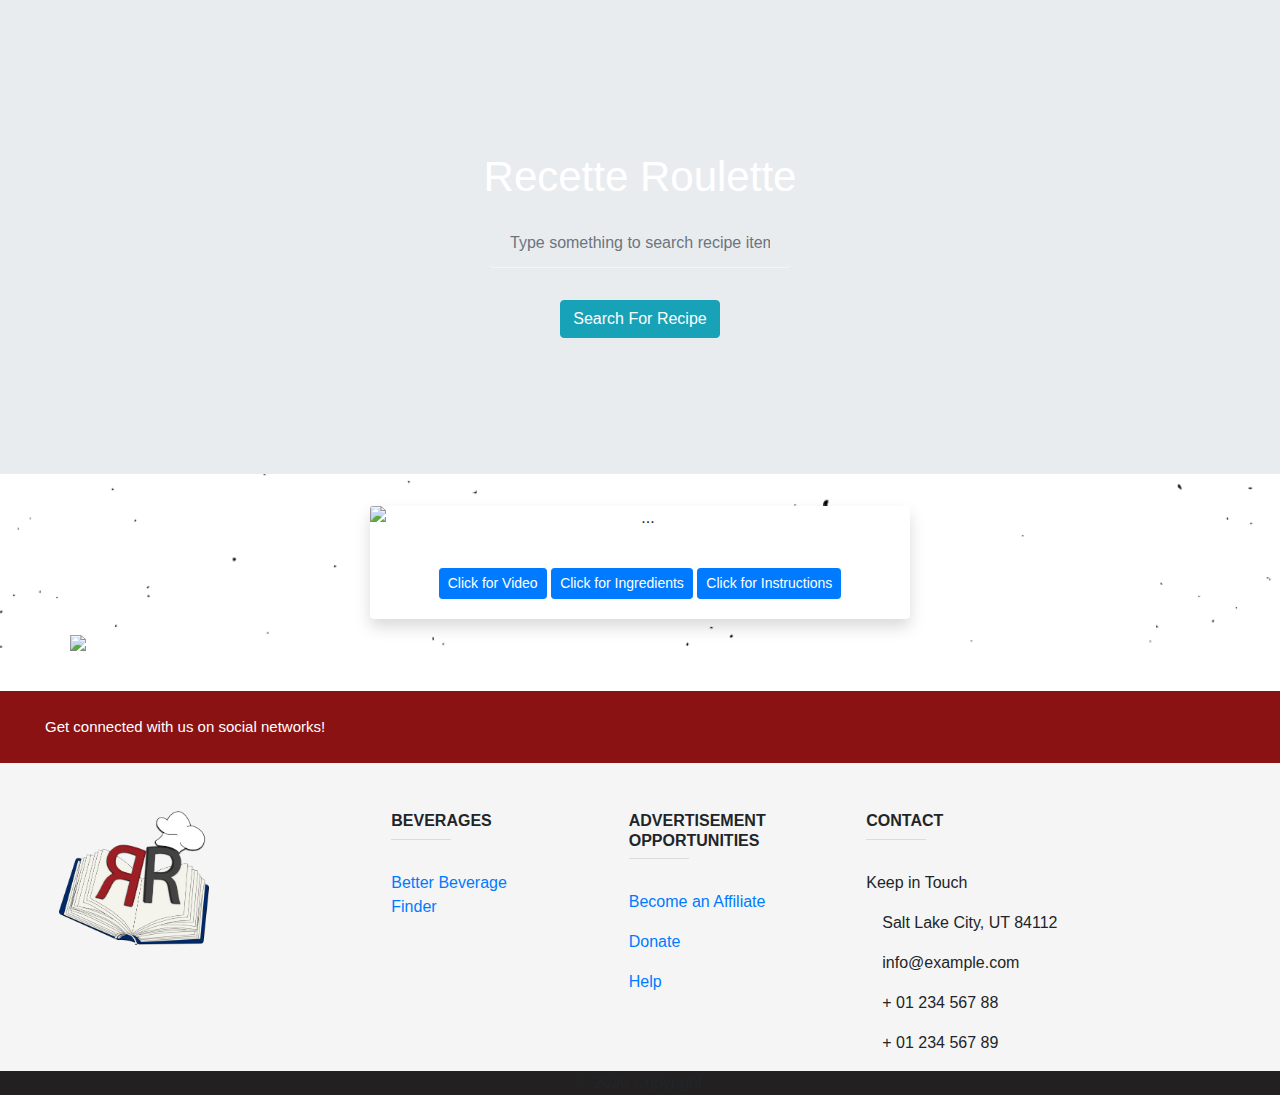
==== index.html @ bf49c719 "Merge branch 'master' into mel-branch" ====
<!DOCTYPE html>
<html lang="en">

<head>
    <title>Recipe | Recette Roulette</title>
    <meta charset="UTF-8" />
    <meta name="viewport" content="width=device-width, initial-scale=1.0" />
    <link rel="stylesheet" href="https://fonts.googleapis.com/icon?family=Material+Icons" />
    <link rel="stylesheet" href="https://cdnjs.cloudflare.com/ajax/libs/materialize/0.97.3/css/materialize.min.css" />
    <script type="text/javascript" src="https://code.jquery.com/jquery-2.1.1.min.js"></script>

    <!-- Font Awesome Kit Code -->
    <script src="https://kit.fontawesome.com/50e202d6cf.js" crossorigin="anonymous"></script>

    <!-- Bootstrap -->
    <link rel="stylesheet" href="https://stackpath.bootstrapcdn.com/bootstrap/4.4.1/css/bootstrap.min.css" />
    <link rel="stylesheet" type="text/css" href="assets/css/style.css" />
</head>

<body>
    <!-- Recipe Search -->
    <div id="app-container" style="background-image: url('assets/images/background.png'); background-size: 100%">
        <div id="search-container" class="jumbotron jumbotron-fluid" style="background-image: url('assets/images/food-header.jpeg'); background-size: 100%;">
            <div id="container" class="text-center py-5 mb-4">
                <h2>Recette Roulette</h2>
                <input class="form-control text-center" id="input-search" type="text" placeholder="Type something to search recipe items" style="width: 300px; height: 50px;" />
                <br />
                <br />
                <div class="search-btn">
                    <button id="btn-search" class="btn btn-info">Search For Recipe</button>
                </div>
            </div>
        </div>

        <!-- Search Results -->
        <div id="results-container" class="container-sm text-center">
            <div class="row">
                <div class="col-xl-3 col-md-3 mb-3 text-center"></div>
                <div class="col-xl-6 col-md-6 mb-6 text-center">
                    <div class="card border-0 shadow">
                        <img id="thumbnail" src="https://img.buzzfeed.com/thumbnailer-prod-us-east-1/video-api/assets/143172.jpg" class="card-img-top" alt="...">
                        <div class="card-body text-center">
                            <h5 class="name card-title mb-0 font-weight-bold">Super Fluffy Omelet</h5>
                            <!-- Button trigger modal to display video -->
                            <button type="button" class="btn btn-primary btn-sm" data-toggle="modal" data-target="#staticBackdrop">
                                Click for Video
                            </button>
                            <!-- button trigger modal to display ingredients and nutrition -->
                            <button type="button" class="btn btn-primary btn-sm" data-toggle="modal" data-target="#scrollable">
                                Click for Ingredients
                            </button>
                            <!-- button trigger modal to display instructions -->
                            <button type="button" class="btn btn-primary btn-sm" data-toggle="modal" data-target="#longModal">
                                Click for Instructions
                            </button>
                        </div>
                    </div>
                    <div class="col-xl-3 col-md-3 mb-3 text-center"></div>
                </div>
                <img src="assets/images/food-footer.jpeg" width="1250px">
            </div>
        </div>
        <!-- Modal to display video -->
        <div class="modal fade" id="staticBackdrop" data-backdrop="false" tabindex="-1" role="dialog" aria-labelledby="staticBackdropLabel" aria-hidden="true">

            <div class="modal-dialog modal-dialog-centered modal-lg">
                <div class="modal-content">
                    <div class="modal-header">
                        <h5 class="name modal-title" id="staticBackdropLabel">Super Fluffy Omelet</h5>
                        <button type="button" class="close" data-dismiss="modal" aria-label="Close">
                            <span aria-hidden="true">&times;</span>
                        </button>
                    </div>
                    <!-- Video modal -->
                    <div class="modal-body text-center">
                        <iframe id="video" width="560" height="315" src="https://s3.amazonaws.com/video-api-prod/assets/0c039dcb0bca4ef98cbe6aef6a999914/BFV39742superfluffyomeletfb4.mp4" frameborder="0" allow="accelerometer; encrypted-media; gyroscope; picture-in-picture" allowfullscreen></iframe>
                    </div>
                    <div class="modal-footer">
                        <button type="button" class="btn btn-secondary" data-dismiss="modal">Close</button>
                    </div>
                </div>
            </div>
        </div>
        <!-- Modal to display ingredients and nutrition -->
        <div class="modal fade" id="scrollable" data-backdrop="false" tabindex="-1" role="dialog" aria-labelledby="staticBackdropLabel" aria-hidden="true">

            <div class="modal-dialog modal-dialog-centered modal-lg" role="document">
                <div class="modal-content">
                    <div class="modal-header">
                        <h5 class="name modal-title" id="staticBackdropLabel">Super Fluffy Omelet</h5>
                        <button type="button" class="close" data-dismiss="modal" aria-label="Close">
                            <span aria-hidden="true">&times;</span>
                        </button>
                    </div>
                    <!-- Ingredient and Nutrition modal -->
                    <div class="modal-body">
                        <div class="container-fluid">
                            <div class="row">
                                <div class="col-md-6">
                                    <ul id="ingredients" class="list-group">

                                        <li class="list-group-item">5 large egg whites</li>
                                        <li class="list-group-item">3 large egg yolks</li>
                                        <li class="list-group-item">2 tablespoons unsalted butter, halved</li>
                                        <li class="list-group-item">salt, to taste</li>
                                        <li class="list-group-item">pepper, to taste</li>
                                        <li class="list-group-item">fresh chive, chopped, for garnish</li>
                                    </ul>
                                </div>
                                <div class="col-md-6">
                                    <ul id="nutrition" class="list-group">
                                        <li>Calories 489</li>
                                        <li>Fat 38g</li>
                                        <li>Carbs 1g</li>
                                        <li>Fiber 0g</li>
                                        <li>Sugar 1g</li>
                                        <li>Protein 31g</li>
                                    </ul>
                                </div>
                            </div>
                        </div>
                        <div class="modal-footer">
                            <button type="button" class="btn btn-secondary" data-dismiss="modal">Close</button>
                        </div>
                    </div>
                </div>
            </div>
        </div>
        <!-- Modal to display Instructions -->
        <div class="modal fade" id="longModal" data-backdrop="false" tabindex="-1" role="dialog" aria-labelledby="staticBackdropLabel" aria-hidden="true">

            <div class="modal-dialog modal-dialog-centered modal-lg" role="document">
                <div class="modal-content">
                    <div class="modal-header">
                        <h5 class="name modal-title" id="staticBackdropLabel">Super Fluffy Omelet</h5>
                        <button type="button" class="close" data-dismiss="modal" aria-label="Close">
                            <span aria-hidden="true">&times;</span>
                        </button>
                    </div>
                    <!-- Instructions modal -->
                    <div class="modal-body">
                        <ol id="instructions" class="list-group" type="1">
                            <li class="list-group-item">Separate the egg whites and the egg yolks in two separate bowls. You’ll only need 3 yolks, so discard the other 2 or reserve for another use.</li>
                            <li class="list-group-item">Whisk the egg yolks until they become homogenous and pale in color. Set aside.</li>
                            <li class="list-group-item">Transfer the egg whites to a large bowl and whisk until they triple in size and become white with medium peaks.</li>
                            <li class="list-group-item">Carefully fold the egg yolks into the egg whites until fully incorporated.</li>
                            <li class="list-group-item">Pour the egg mixture into a medium nonstick frying pan with a lid. Cook over medium-low heat until bottom of omelet has set, about 5 minutes.</li>
                            <li class="list-group-item">Lift up each side of the omelette and drop a tablespoon of butter underneath.</li>
                            <li class="list-group-item">Cover the pan and cook for another 5 minutes, or until the top of the omelet has set.</li>
                            <li class="list-group-item">Remove the lid and season the omelet with salt and pepper. Remove the pan from the heat.</li>
                            <li class="list-group-item">Fold the omelette onto a plate and sprinkle with chives.</li>
                            <li class="list-group-item">Enjoy!</li>
                        </ol>
                    </div>
                    <div class="modal-footer">
                        <button type="button" class="btn btn-secondary" data-dismiss="modal">Close</button>
                    </div>
                </div>
            </div>
        </div>
    </div>
    <!-- BOOTSTRAP RESPONSIVE FOOTER -->
    <footer class="page-footer font-small unique-color-dark">
        <div style="background-color: #8b1212;">
            <div class="container">
                <!-- Grid row-->
                <div class="row py-4 d-flex align-items-center">
                    <!-- Grid column -->
                    <div class="col-md-6 col-lg-5 text-center text-md-left mb-4 mb-md-0">
                        <h5 class="mb-0">Get connected with us on social networks!</h5>
                    </div>

                    <!-- Grid column using font awesome kit-->
                    <div class="col-md-6 col-lg-7 text-center text-md-right">
                        <!-- Facebook -->
                        <a class="fb-ic">
                            <i class="fab fa-facebook-f white-text mr-4"> </i>
                        </a>
                        <!-- Twitter -->
                        <a class="tw-ic">
                            <i class="fab fa-twitter white-text mr-4"> </i>
                        </a>
                        <!-- Google +-->
                        <a class="gplus-ic">
                            <i class="fab fa-google-plus-g white-text mr-4"> </i>
                        </a>
                        <!--Linkedin -->
                        <a class="li-ic">
                            <i class="fab fa-linkedin-in white-text mr-4"> </i>
                        </a>
                        <!--Instagram-->
                        <a class="ins-ic">
                            <i class="fab fa-instagram white-text"> </i>
                        </a>
                    </div>
                </div>
            </div>
        </div>
        <!-- Footer Links -->
        <div class="container text-center text-md-left mt-5">
            <div class="row mt-3">
                <div class="col-md-3 col-lg-4 col-xl-3 mx-auto mb-4">
                    <div class="content-wrap xs-flex xs flex-justify-space-between xs-mx-auto flex-grow">
                        <div class="xs-flex xs-flex-column">
                            <!-- <img class="logo xs-mbl" /> -->
                            <img class="displayed" src="assets/images/logo_slant_right.png" width="150px" />
                        </div>
                    </div>
                </div>
                <!-- Grid column -->
                <div class="col-md-2 col-lg-2 col-xl-2 mx-auto mb-4">
                    <!-- Beverage Link -->
                    <h6 class="text-uppercase font-weight-bold">Beverages</h6>
                    <hr class="deep-purple accent-2 mb-4 mt-0 d-inline-block mx-auto" style="width: 60px;">
                    <p>
                        <a href="https://www.betterbeveragefinder.org">Better Beverage Finder</a>
                    </p>
                </div>
                <!-- Grid column -->
                <div class="col-md-3 col-lg-2 col-xl-2 mx-auto mb-4">
                    <!-- User Links -->
                    <h6 class="text-uppercase font-weight-bold">Advertisement Opportunities</h6>
                    <hr class="deep-purple accent-2 mb-4 mt-0 d-inline-block mx-auto" style="width: 60px;">
                    <p>
                        <a href="#!">Become an Affiliate</a>
                    </p>
                    <p>
                        <a href="#!">Donate</a>
                    </p>
                    <p>
                        <a href="#!">Help</a>
                    </p>
                </div>
                <!-- Grid column -->
                <div class="col-md-4 col-lg-3 col-xl-3 mx-auto mb-md-0 mb-4">
                    <!-- Contact Info -->
                    <h6 class="text-uppercase font-weight-bold">Contact</h6>
                    <hr class="deep-purple accent-2 mb-4 mt-0 d-inline-block mx-auto" style="width: 60px;">
                    <div class="modal-container">
                        <p><a onclick="" data-toggle="modal" data-target="#test-modal">Keep in Touch</a>

                            <div class="modal fade" id="test-modal" data-modal-index="1">
                                <div class="modal-dialog modal-lg">
                                    <!-- added modal-lg-->
                                    <div class="modal-content">
                                        <div class="modal-header">
                                            <h4 class="modal-title">How Are We Doing?</h4>
                                        </div>
                                        <div class="modal-body">
                                            <p>Are You Enjoying Recette Roulette?</p>
                                            <button class="btn btn-primary" data-toggle="modal" data-dismiss="modal" data-target="#test-modal-2">Yes</button>
                                            <button class="btn btn-default" data-toggle="modal" data-dismiss="modal" data-target="#test-modal-4">No</button>
                                        </div>
                                        <div class="modal-footer">
                                            <button type="button" class="btn btn-danger" data-dismiss="modal">Cancel</button>
                                        </div>
                                    </div>
                                </div>
                            </div>
                            <div class="modal fade" id="test-modal-2" data-modal-index="2">
                                <div class="modal-dialog modal-md">
                                    <div class="modal-content">
                                        <div class="modal-header">
                                            <h4 class="modal-title">Keep In Touch</h4>
                                        </div>
                                        <div class="modal-body">
                                            <form>
                                                <div class="form-user">
                                                    <label for="user-name" class="col-form-label">Name:</label>
                                                    <input type="text" class="form-control" id="user-name" placeholder="Name">
                                                </div>
                                                <div class="form-user">
                                                    <label for="user-email" class="col-form-label">Email:</label>
                                                    <input type="email-address" class="form-control" id="user-email" placeholder="user@name.com">
                                                </div>
                                            </form>
                                            <div class="modal-footer">
                                                <button id="formSubmit" class="btn btn-primary" data-toggle="modal" data-dismiss="modal" data-target="#test-modal-3">Done</button>

                                                <button type="button" class="btn btn-danger" data-dismiss="modal">Cancel</button>
                                            </div>
                                        </div>
                                    </div>
                                </div>
                            </div>
                            <div class="modal fade" id="test-modal-3">
                                <div class="modal-dialog modal-sm">
                                    <div class="modal-content">
                                        <div class="modal-header">
                                            <h4 class="modal-title">Thanks!</h4>
                                        </div>
                                        <div class="modal-body">
                                            <p>We hope you're enjoying Recette Roulette. What do you want to do next?</p>

                                            <button class="btn btn-success" data-toggle="modal" data-dismiss="modal" data-target="#search-btn">Return to New Search</button>
                                        </div>
                                    </div>
                                </div>
                            </div>
                            <!-- INPUT FORM FOR FIREBASE -->
                            <div class="modal fade" id="test-modal-4" data-modal-index="2">
                                <div class="modal-dialog modal-md">
                                    <div class="modal-content">
                                        <div class="modal-header">
                                            <h4 class="modal-title">Why Don't You Like Our App?</h4>
                                        </div>
                                        <div class="modal-body">
                                            <form>
                                                <div class="form-group">
                                                    <label for="uname" class="col-form-label">Name:</label>
                                                    <input type="text" class="form-control" id="uname" placeholder="Name">

                                                </div>
                                                <div class="form-group">
                                                    <label for="message" class="col-form-label">Message:</label>
                                                    <textarea class="form-control" id="message" placeholder="Please tell us how we can help you like us!"></textarea>
                                                </div>
                                            </form>
                                            <div class="modal-footer">
                                                <button id="formComplaint" class="btn btn-primary" data-toggle="modal" data-dismiss="modal" data-target="#test-modal-5">Done</button>

                                                <button type="button" class="btn btn-danger" data-dismiss="modal">Cancel</button>
                                            </div>
                                        </div>
                                    </div>
                                </div>
                            </div>
                            <div class="modal fade" id="test-modal-5">
                                <div class="modal-dialog modal-sm">
                                    <div class="modal-content">
                                        <div class="modal-header">
                                            <h4 class="modal-title">Thanks!</h4>
                                        </div>
                                        <div class="modal-body">
                                            <p>We appreciate your feedback!</p>
                                            <button id="close-all" type="button" class="btn btn-danger" data-dismiss="modal" data-backdrop="">Click Anywhere</button>

                                        </div>
                                    </div>
                                </div>
                            </div>
                    </div>
                    <!-- FORM END -->
                    <p>
                        <i class="fas fa-home mr-3"></i> Salt Lake City, UT 84112</p>
                    <p>
                        <i class="fas fa-envelope mr-3"></i> info@example.com</p>
                    <p>
                        <i class="fas fa-phone mr-3"></i> + 01 234 567 88</p>
                    <p>
                        <i class="fas fa-print mr-3"></i> + 01 234 567 89</p>
                </div>
            </div>
        </div>
        <!-- Copyright -->
        <div class="footer-copyright text-center">© 2020 Copyright</div>
    </footer>

    <!-- SCRIPT FOR MODALS -->
    <script>
        $(function() {
            $('.btn[data-toggle=modal]').on('click', function() {
                var $btn = $(this);
                var currentDialog = $btn.closest('.modal-dialog'),
                    targetDialog = $($btn.attr('data-target'));;
                if (!currentDialog.length)
                    return;
                targetDialog.data('previous-dialog', currentDialog);
                currentDialog.addClass('aside');
                var stackedDialogCount = $('.modal.in .modal-dialog.aside').length;
                if (stackedDialogCount <= 5) {
                    currentDialog.addClass('aside-' + stackedDialogCount);
                }
            });
        });
    </script>


    <!-- script to run modal -->
    <script src="https://code.jquery.com/jquery-3.4.1.slim.min.js" integrity="sha384-J6qa4849blE2+poT4WnyKhv5vZF5SrPo0iEjwBvKU7imGFAV0wwj1yYfoRSJoZ+n" crossorigin="anonymous"></script>
    <script src="https://cdn.jsdelivr.net/npm/popper.js@1.16.0/dist/umd/popper.min.js" integrity="sha384-Q6E9RHvbIyZFJoft+2mJbHaEWldlvI9IOYy5n3zV9zzTtmI3UksdQRVvoxMfooAo" crossorigin="anonymous"></script>
    <script src="https://stackpath.bootstrapcdn.com/bootstrap/4.4.1/js/bootstrap.min.js" integrity="sha384-wfSDF2E50Y2D1uUdj0O3uMBJnjuUD4Ih7YwaYd1iqfktj0Uod8GCExl3Og8ifwB6" crossorigin="anonymous"></script>

    <script type="text/javascript" src="https://cdnjs.cloudflare.com/ajax/libs/jquery/3.2.1/jquery.min.js"></script>
    <script type="text/javascript" src="assets/javascript/app.js"></script>
    <script type="text/javascript" src="assets/javascript/firebase.js"></script>


    <!-- The core Firebase JS SDK is always required and must be listed first -->
    <script src="https://www.gstatic.com/firebasejs/7.14.0/firebase-app.js"></script>

    <script src="https://www.gstatic.com/firebasejs/7.14.0/firebase-analytics.js"></script>
    <script src="https://www.gstatic.com/firebasejs/7.14.0/firebase-database.js"></script>
</body>

</html>
---- assets/css/style.css ----
/* CSS Project Start */
                    /* WHAT IS THIS ONE FOR? */
                    
                    h2 {
                        color: white;
                        font-size: 42px;
                        text-align: center;
                    }
                    /*
#container {
    margin-left: 50px;
} */
                    
                    body,
                    html {
                        background-color: white;
                        background-position: center;
                        background-repeat: no-repeat;
                    }
                    
                    html {
                        font-size: calc(lem + lvw);
                    }
                    
                    #input-search {
                        background-color: transparent !important;
                        color: whitesmoke;
                        border: none;
                        border-bottom: 1px solid whitesmoke;
                    }
                    
                    h2 {
                        color: white;
                        font-size: 42px;
                        text-align: center;
                        margin-top: 40px;
                    }
                    
                    li {
                        list-style: none;
                        margin: 0 2px;
                        padding: 0;
                        display: flex;
                        justify-content: space-around;
                    }
                    
                    h5 {
                        margin-right: auto;
                        margin-left: 10px;
                        padding: auto;
                        color: white;
                        font-size: 15px;
                    }
                    
                    .page-footer {
                        background-color: whitesmoke !important;
                    }
                    
                    .footer-copyright {
                        background-color: rgb(34, 32, 32) !important;
                    }
                    
                    .logo {
                        float: left;
                    }
                    
                    #image-container {
                        /* display: center !important; */
                    }
                    
                    .container {
                        margin-left: 20px;
                    }
                    /* =========================================== */
                    /* Account FORM CSS */
                    /* Full-width input fields */
                    
                    input[type=text],
                    input[type=password] {
                        width: 100%;
                        padding: 12px 20px;
                        margin: 8px 0;
                        display: inline-block;
                        border: 1px solid #ccc;
                        box-sizing: border-box;
                    }
                    
                    .submitbtn {
                        border-radius: 5px;
                        background-color: teal;
                        color: white;
                        padding: 14px 20px;
                        margin: 8px 0;
                        border: none;
                        cursor: pointer;
                        width: 100%;
                    }
                    
                    #results-container {
                        margin-bottom: 40px;
                    }
                    
                    button:hover {
                        opacity: 0.8;
                    }
                    /* Extra styles for the cancel button */
                    
                    .cancelbtn {
                        width: auto;
                        height: 40px;
                        background-color: #8b1212;
                        color: rgb(236, 231, 231);
                        border-radius: 6px;
                        font-size: 16px;
                    }
                    /* Center the image and position the close button */
                    
                    .imgcontainer {
                        text-align: center;
                        margin: 24px 0 12px 0;
                        position: relative;
                    }
                    
                    img.avatar {
                        width: 60%;
                        border-radius: 50%;
                    }
                    
                    span.psw {
                        float: right;
                        padding-top: 16px;
                        /* padding-right: auto; */
                    }
                    /* Account Modal (background) */
                    
                    #id01 {
                        display: none;
                        /* Hidden by default */
                        position: fixed;
                        /* Stay in place */
                        z-index: 1;
                        /* Sit on top */
                        left: 0;
                        top: 0;
                        width: 100%;
                        /* Full width */
                        height: 80%;
                        /* Full height */
                        overflow: auto;
                        /* Enable scroll if needed */
                        background-color: rgb(0, 0, 0);
                        /* Fallback color */
                        background-color: rgba(0, 0, 0, 0.4);
                        /* Black w/ opacity */
                        padding-top: 60px;
                        padding-bottom: 60px;
                        margin-bottom: 80px !important;
                    }
                    /* Modal Content/Box */
                    
                    .my-modal-content {
                        background-color: #fefefe;
                        margin: 5% auto 15% auto;
                        /* 5% from the top, 15% from the bottom and centered */
                        border: 1px solid #888;
                        width: 80%;
                        /* Could be more or less, depending on screen size */
                    }
                    
                    .modal {
                        background-color: transparent;
                    }
                    /* The Close Button (x) */
                    
                    .my-close {
                        position: absolute;
                        right: 25px;
                        top: 0;
                        color: #000;
                        font-size: 35px;
                        font-weight: bold;
                    }
                    
                    .my-close:hover,
                    .my-close:focus {
                        color: red;
                        cursor: pointer;
                    }
                    /* Add Zoom Animation */
                    
                    .animate {
                        -webkit-animation: animatezoom 0.6s;
                        animation: animatezoom 0.6s
                    }
                    
                    @-webkit-keyframes animatezoom {
                        from {
                            -webkit-transform: scale(0)
                        }
                        to {
                            -webkit-transform: scale(1)
                        }
                    }
                    
                    @keyframes animatezoom {
                        from {
                            transform: scale(0)
                        }
                        to {
                            transform: scale(1)
                        }
                    }
                    /* Change styles for span and cancel button on extra small screens */
                    
                    @media screen and (max-width: 300px) {
                        span.psw {
                            display: block;
                            float: none;
                        }
                        .cancelbtn {
                            width: 100%;
                        }
                    }
                    
                    li {
                        justify-content: left;
                        margin: 0 10px;
                        padding: 5px 10px;
                        h5 {
                            padding-bottom: 10px;
                        }
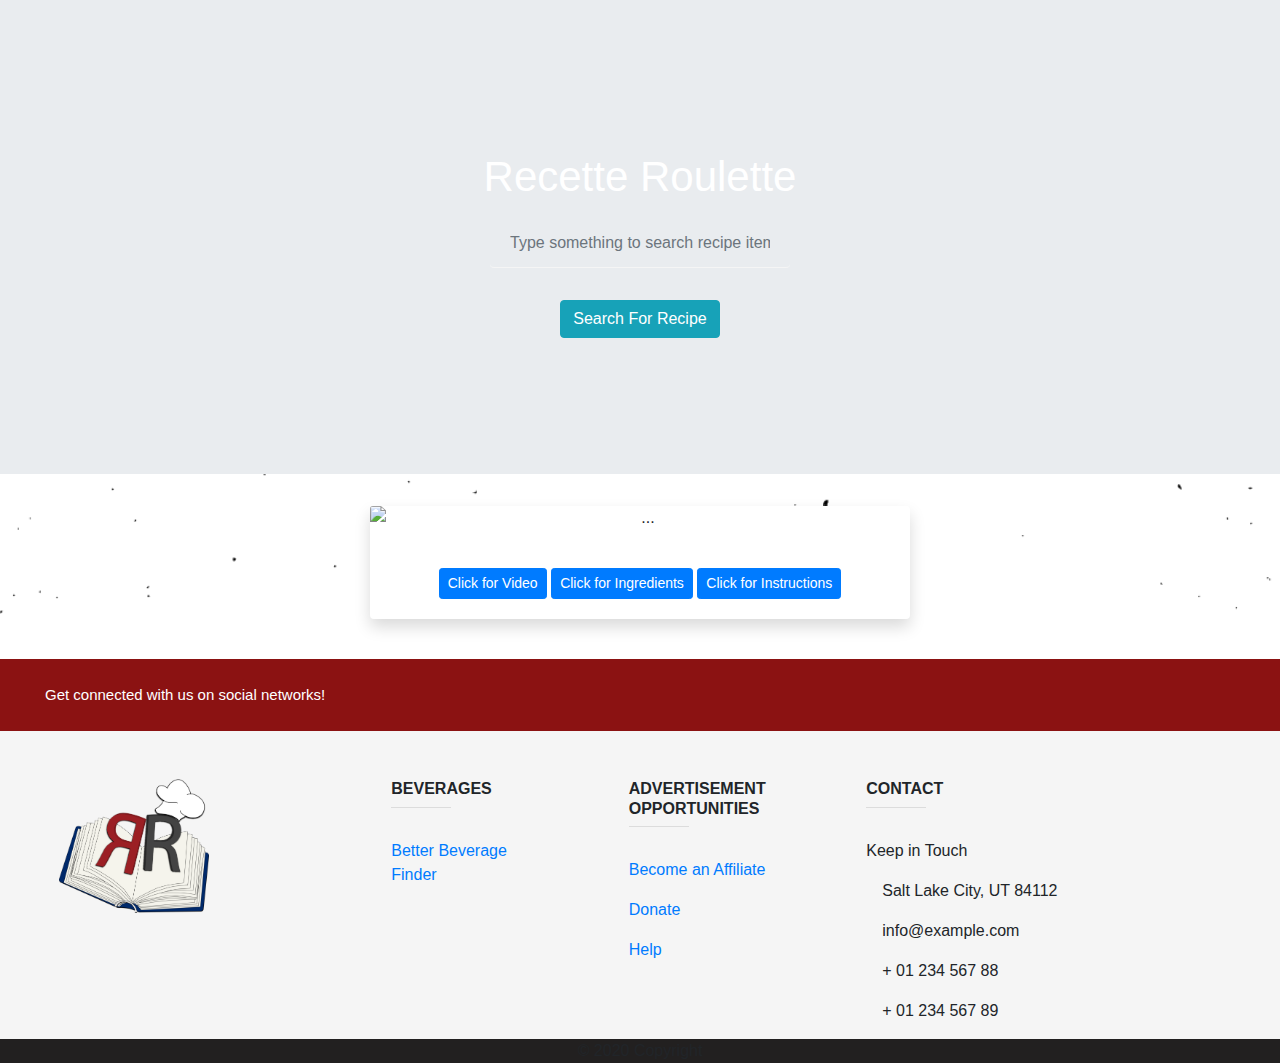
==== commit 277e5ac2: "troll button" ====
--- a/index.html
+++ b/index.html
@@ -1,123 +1,84 @@
 <!DOCTYPE html>
 <html lang="en">
-
-<head>
-    <title>Recipe | Recette Roulette</title>
-    <meta charset="UTF-8" />
-    <meta name="viewport" content="width=device-width, initial-scale=1.0" />
-    <link rel="stylesheet" href="https://fonts.googleapis.com/icon?family=Material+Icons" />
-    <link rel="stylesheet" href="https://cdnjs.cloudflare.com/ajax/libs/materialize/0.97.3/css/materialize.min.css" />
-    <script type="text/javascript" src="https://code.jquery.com/jquery-2.1.1.min.js"></script>
-
-    <!-- Font Awesome Kit Code -->
-    <script src="https://kit.fontawesome.com/50e202d6cf.js" crossorigin="anonymous"></script>
-
-    <!-- Bootstrap -->
-    <link rel="stylesheet" href="https://stackpath.bootstrapcdn.com/bootstrap/4.4.1/css/bootstrap.min.css" />
-    <link rel="stylesheet" type="text/css" href="assets/css/style.css" />
-</head>
-
-<body>
-    <!-- Recipe Search -->
-    <div id="app-container" style="background-image: url('assets/images/background.png'); background-size: 100%">
-        <div id="search-container" class="jumbotron jumbotron-fluid" style="background-image: url('assets/images/food-header.jpeg'); background-size: 100%;">
-            <div id="container" class="text-center py-5 mb-4">
-                <h2>Recette Roulette</h2>
-                <input class="form-control text-center" id="input-search" type="text" placeholder="Type something to search recipe items" style="width: 300px; height: 50px;" />
-                <br />
-                <br />
-                <div class="search-btn">
-                    <button id="btn-search" class="btn btn-info">Search For Recipe</button>
-                </div>
-            </div>
-        </div>
-
-        <!-- Search Results -->
-        <div id="results-container" class="container-sm text-center">
-            <div class="row">
-                <div class="col-xl-3 col-md-3 mb-3 text-center"></div>
-                <div class="col-xl-6 col-md-6 mb-6 text-center">
-                    <div class="card border-0 shadow">
-                        <img id="thumbnail" src="https://img.buzzfeed.com/thumbnailer-prod-us-east-1/video-api/assets/143172.jpg" class="card-img-top" alt="...">
-                        <div class="card-body text-center">
-                            <h5 class="name card-title mb-0 font-weight-bold">Super Fluffy Omelet</h5>
-                            <!-- Button trigger modal to display video -->
-                            <button type="button" class="btn btn-primary btn-sm" data-toggle="modal" data-target="#staticBackdrop">
-                                Click for Video
+    <head>
+        <title>Recipe | Recette Roulette</title>
+        <meta charset="UTF-8" />
+        <meta name="viewport" content="width=device-width, initial-scale=1.0" />
+        <link rel="stylesheet" href="https://fonts.googleapis.com/icon?family=Material+Icons" />
+        <link rel="stylesheet" href="https://cdnjs.cloudflare.com/ajax/libs/materialize/0.97.3/css/materialize.min.css" />
+        <script type="text/javascript" src="https://code.jquery.com/jquery-2.1.1.min.js"></script>
+
+        <!-- Font Awesome Kit Code -->
+        <script src="https://kit.fontawesome.com/50e202d6cf.js" crossorigin="anonymous"></script>
+
+        <!-- Bootstrap -->
+        <link rel="stylesheet" href="https://stackpath.bootstrapcdn.com/bootstrap/4.4.1/css/bootstrap.min.css" />
+        <link rel="stylesheet" type="text/css" href="assets/css/style.css" />
+    </head>
+
+    <body>
+        <!-- Recipe Search -->
+        <div id="app-container" style="background-image: url('assets/images/background.png'); background-size: 100%;">
+            <div id="search-container" class="jumbotron jumbotron-fluid" style="background-image: url('assets/images/food-header.jpeg'); background-size: 100%;">
+                <div id="container" class="text-center py-5 mb-4">
+                    <h2>Recette Roulette</h2>
+                    <input class="form-control text-center" id="input-search" type="text" placeholder="Type something to search recipe items" style="width: 300px; height: 50px;" />
+                    <br />
+                    <br />
+                    <div class="search-btn">
+                        <button id="btn-search" class="btn btn-info">Search For Recipe</button>
+                    </div>
+                </div>
+            </div>
+
+            <!-- Search Results -->
+            <div id="results-container" class="container-sm text-center">
+                <div class="row">
+                    <div class="col-xl-3 col-md-3 mb-3 text-center"></div>
+                    <div class="col-xl-6 col-md-6 mb-6 text-center">
+                        <div class="card border-0 shadow">
+                            <img id="thumbnail" src="https://img.buzzfeed.com/thumbnailer-prod-us-east-1/video-api/assets/143172.jpg" class="card-img-top" alt="..." />
+                            <div class="card-body text-center">
+                                <h5 class="name card-title mb-0 font-weight-bold">Super Fluffy Omelet</h5>
+                                <!-- Button trigger modal to display video -->
+                                <button type="button" class="btn btn-primary btn-sm" data-toggle="modal" data-target="#staticBackdrop">
+                                    Click for Video
+                                </button>
+                                <!-- button trigger modal to display ingredients and nutrition -->
+                                <button type="button" class="btn btn-primary btn-sm" data-toggle="modal" data-target="#scrollable">
+                                    Click for Ingredients
+                                </button>
+                                <!-- button trigger modal to display instructions -->
+                                <button type="button" class="btn btn-primary btn-sm" data-toggle="modal" data-target="#longModal">
+                                    Click for Instructions
+                                </button>
+                            </div>
+                        </div>
+                    </div>
+                    <div class="col-xl-3 col-md-3 mb-3 text-center"></div>
+                </div>
+            </div>
+            <!-- Modal to display video -->
+            <div class="modal fade" id="staticBackdrop" data-backdrop="false" tabindex="-1" role="dialog" aria-labelledby="staticBackdropLabel" aria-hidden="true">
+                <div class="modal-dialog modal-dialog-centered modal-lg">
+                    <div class="modal-content">
+                        <div class="modal-header">
+                            <h5 class="name modal-title" id="staticBackdropLabel">Super Fluffy Omelet</h5>
+                            <button type="button" class="close" data-dismiss="modal" aria-label="Close">
+                                <span aria-hidden="true">&times;</span>
                             </button>
-                            <!-- button trigger modal to display ingredients and nutrition -->
-                            <button type="button" class="btn btn-primary btn-sm" data-toggle="modal" data-target="#scrollable">
-                                Click for Ingredients
-                            </button>
-                            <!-- button trigger modal to display instructions -->
-                            <button type="button" class="btn btn-primary btn-sm" data-toggle="modal" data-target="#longModal">
-                                Click for Instructions
-                            </button>
-                        </div>
-                    </div>
-                    <div class="col-xl-3 col-md-3 mb-3 text-center"></div>
-                </div>
-                <img src="assets/images/food-footer.jpeg" width="1250px">
-            </div>
-        </div>
-        <!-- Modal to display video -->
-        <div class="modal fade" id="staticBackdrop" data-backdrop="false" tabindex="-1" role="dialog" aria-labelledby="staticBackdropLabel" aria-hidden="true">
-
-            <div class="modal-dialog modal-dialog-centered modal-lg">
-                <div class="modal-content">
-                    <div class="modal-header">
-                        <h5 class="name modal-title" id="staticBackdropLabel">Super Fluffy Omelet</h5>
-                        <button type="button" class="close" data-dismiss="modal" aria-label="Close">
-                            <span aria-hidden="true">&times;</span>
-                        </button>
-                    </div>
-                    <!-- Video modal -->
-                    <div class="modal-body text-center">
-                        <iframe id="video" width="560" height="315" src="https://s3.amazonaws.com/video-api-prod/assets/0c039dcb0bca4ef98cbe6aef6a999914/BFV39742superfluffyomeletfb4.mp4" frameborder="0" allow="accelerometer; encrypted-media; gyroscope; picture-in-picture" allowfullscreen></iframe>
-                    </div>
-                    <div class="modal-footer">
-                        <button type="button" class="btn btn-secondary" data-dismiss="modal">Close</button>
-                    </div>
-                </div>
-            </div>
-        </div>
-        <!-- Modal to display ingredients and nutrition -->
-        <div class="modal fade" id="scrollable" data-backdrop="false" tabindex="-1" role="dialog" aria-labelledby="staticBackdropLabel" aria-hidden="true">
-
-            <div class="modal-dialog modal-dialog-centered modal-lg" role="document">
-                <div class="modal-content">
-                    <div class="modal-header">
-                        <h5 class="name modal-title" id="staticBackdropLabel">Super Fluffy Omelet</h5>
-                        <button type="button" class="close" data-dismiss="modal" aria-label="Close">
-                            <span aria-hidden="true">&times;</span>
-                        </button>
-                    </div>
-                    <!-- Ingredient and Nutrition modal -->
-                    <div class="modal-body">
-                        <div class="container-fluid">
-                            <div class="row">
-                                <div class="col-md-6">
-                                    <ul id="ingredients" class="list-group">
-
-                                        <li class="list-group-item">5 large egg whites</li>
-                                        <li class="list-group-item">3 large egg yolks</li>
-                                        <li class="list-group-item">2 tablespoons unsalted butter, halved</li>
-                                        <li class="list-group-item">salt, to taste</li>
-                                        <li class="list-group-item">pepper, to taste</li>
-                                        <li class="list-group-item">fresh chive, chopped, for garnish</li>
-                                    </ul>
-                                </div>
-                                <div class="col-md-6">
-                                    <ul id="nutrition" class="list-group">
-                                        <li>Calories 489</li>
-                                        <li>Fat 38g</li>
-                                        <li>Carbs 1g</li>
-                                        <li>Fiber 0g</li>
-                                        <li>Sugar 1g</li>
-                                        <li>Protein 31g</li>
-                                    </ul>
-                                </div>
-                            </div>
+                        </div>
+                        <!-- Video modal -->
+                        <div class="modal-body text-center">
+                            <iframe
+                                id="video"
+                                width="560"
+                                height="315"
+                                src="https://s3.amazonaws.com/video-api-prod/assets/0c039dcb0bca4ef98cbe6aef6a999914/BFV39742superfluffyomeletfb4.mp4"
+                                frameborder="0"
+                                allow="accelerometer; encrypted-media; gyroscope; picture-in-picture"
+                                allowfullscreen
+                            ></iframe>
                         </div>
                         <div class="modal-footer">
                             <button type="button" class="btn btn-secondary" data-dismiss="modal">Close</button>
@@ -125,134 +86,179 @@
                     </div>
                 </div>
             </div>
+            <!-- Modal to display ingredients and nutrition -->
+            <div class="modal fade" id="scrollable" data-backdrop="false" tabindex="-1" role="dialog" aria-labelledby="staticBackdropLabel" aria-hidden="true">
+                <div class="modal-dialog modal-dialog-centered modal-lg" role="document">
+                    <div class="modal-content">
+                        <div class="modal-header">
+                            <h5 class="name modal-title" id="staticBackdropLabel">Super Fluffy Omelet</h5>
+                            <button type="button" class="close" data-dismiss="modal" aria-label="Close">
+                                <span aria-hidden="true">&times;</span>
+                            </button>
+                        </div>
+                        <!-- Ingredient and Nutrition modal -->
+                        <div class="modal-body">
+                            <div class="container-fluid">
+                                <div class="row">
+                                    <div class="col-md-8">
+                                        <ul id="ingredients" class="list-group">
+                                            <li class="list-group-item">5 large egg whites</li>
+                                            <li class="list-group-item">3 large egg yolks</li>
+                                            <li class="list-group-item">2 tablespoons unsalted butter, halved</li>
+                                            <li class="list-group-item">salt, to taste</li>
+                                            <li class="list-group-item">pepper, to taste</li>
+                                            <li class="list-group-item">fresh chive, chopped, for garnish</li>
+                                        </ul>
+                                    </div>
+                                    <div class="col-4">
+                                        <ul id="nutrition" class="list-group">
+                                            <li>Calories 489</li>
+                                            <li>Fat 38g</li>
+                                            <li>Carbs 1g</li>
+                                            <li>Fiber 0g</li>
+                                            <li>Sugar 1g</li>
+                                            <li>Protein 31g</li>
+                                        </ul>
+                                    </div>
+                                </div>
+                            </div>
+                        </div>
+                        <div class="modal-footer">
+                            <button type="button" class="btn btn-secondary" data-dismiss="modal">Close</button>
+                        </div>
+                    </div>
+                </div>
+            </div>
+            <!-- Modal to display Instructions -->
+            <div class="modal fade" id="longModal" data-backdrop="false" tabindex="-1" role="dialog" aria-labelledby="staticBackdropLabel" aria-hidden="true">
+                <div class="modal-dialog modal-dialog-centered modal-lg" role="document">
+                    <div class="modal-content">
+                        <div class="modal-header">
+                            <h5 class="name modal-title" id="staticBackdropLabel">Super Fluffy Omelet</h5>
+                            <button type="button" class="close" data-dismiss="modal" aria-label="Close">
+                                <span aria-hidden="true">&times;</span>
+                            </button>
+                        </div>
+                        <!-- Instructions modal -->
+                        <div class="modal-body">
+                            <ol id="instructions" class="list-group" type="1">
+                                <li class="list-group-item">
+                                    Separate the egg whites and the egg yolks in two separate bowls. You’ll only need 3 yolks, so discard the other 2 or reserve for another use.
+                                </li>
+                                <li class="list-group-item">Whisk the egg yolks until they become homogenous and pale in color. Set aside.</li>
+                                <li class="list-group-item">Transfer the egg whites to a large bowl and whisk until they triple in size and become white with medium peaks.</li>
+                                <li class="list-group-item">Carefully fold the egg yolks into the egg whites until fully incorporated.</li>
+                                <li class="list-group-item">
+                                    Pour the egg mixture into a medium nonstick frying pan with a lid. Cook over medium-low heat until bottom of omelet has set, about 5 minutes.
+                                </li>
+                                <li class="list-group-item">Lift up each side of the omelette and drop a tablespoon of butter underneath.</li>
+                                <li class="list-group-item">Cover the pan and cook for another 5 minutes, or until the top of the omelet has set.</li>
+                                <li class="list-group-item">Remove the lid and season the omelet with salt and pepper. Remove the pan from the heat.</li>
+                                <li class="list-group-item">Fold the omelette onto a plate and sprinkle with chives.</li>
+                                <li class="list-group-item">Enjoy!</li>
+                            </ol>
+                        </div>
+                        <div class="modal-footer">
+                            <button type="button" class="btn btn-secondary" data-dismiss="modal">Close</button>
+                        </div>
+                    </div>
+                </div>
+            </div>
         </div>
-        <!-- Modal to display Instructions -->
-        <div class="modal fade" id="longModal" data-backdrop="false" tabindex="-1" role="dialog" aria-labelledby="staticBackdropLabel" aria-hidden="true">
-
-            <div class="modal-dialog modal-dialog-centered modal-lg" role="document">
-                <div class="modal-content">
-                    <div class="modal-header">
-                        <h5 class="name modal-title" id="staticBackdropLabel">Super Fluffy Omelet</h5>
-                        <button type="button" class="close" data-dismiss="modal" aria-label="Close">
-                            <span aria-hidden="true">&times;</span>
-                        </button>
-                    </div>
-                    <!-- Instructions modal -->
-                    <div class="modal-body">
-                        <ol id="instructions" class="list-group" type="1">
-                            <li class="list-group-item">Separate the egg whites and the egg yolks in two separate bowls. You’ll only need 3 yolks, so discard the other 2 or reserve for another use.</li>
-                            <li class="list-group-item">Whisk the egg yolks until they become homogenous and pale in color. Set aside.</li>
-                            <li class="list-group-item">Transfer the egg whites to a large bowl and whisk until they triple in size and become white with medium peaks.</li>
-                            <li class="list-group-item">Carefully fold the egg yolks into the egg whites until fully incorporated.</li>
-                            <li class="list-group-item">Pour the egg mixture into a medium nonstick frying pan with a lid. Cook over medium-low heat until bottom of omelet has set, about 5 minutes.</li>
-                            <li class="list-group-item">Lift up each side of the omelette and drop a tablespoon of butter underneath.</li>
-                            <li class="list-group-item">Cover the pan and cook for another 5 minutes, or until the top of the omelet has set.</li>
-                            <li class="list-group-item">Remove the lid and season the omelet with salt and pepper. Remove the pan from the heat.</li>
-                            <li class="list-group-item">Fold the omelette onto a plate and sprinkle with chives.</li>
-                            <li class="list-group-item">Enjoy!</li>
-                        </ol>
-                    </div>
-                    <div class="modal-footer">
-                        <button type="button" class="btn btn-secondary" data-dismiss="modal">Close</button>
-                    </div>
-                </div>
-            </div>
-        </div>
-    </div>
-    <!-- BOOTSTRAP RESPONSIVE FOOTER -->
-    <footer class="page-footer font-small unique-color-dark">
-        <div style="background-color: #8b1212;">
-            <div class="container">
-                <!-- Grid row-->
-                <div class="row py-4 d-flex align-items-center">
+        <!-- BOOTSTRAP RESPONSIVE FOOTER -->
+        <footer class="page-footer font-small unique-color-dark">
+            <div style="background-color: #8b1212;">
+                <div class="container">
+                    <!-- Grid row-->
+                    <div class="row py-4 d-flex align-items-center">
+                        <!-- Grid column -->
+                        <div class="col-md-6 col-lg-5 text-center text-md-left mb-4 mb-md-0">
+                            <h5 class="mb-0">Get connected with us on social networks!</h5>
+                        </div>
+
+                        <!-- Grid column using font awesome kit-->
+                        <div class="col-md-6 col-lg-7 text-center text-md-right">
+                            <!-- Facebook -->
+                            <a class="fb-ic">
+                                <i class="fab fa-facebook-f white-text mr-4"> </i>
+                            </a>
+                            <!-- Twitter -->
+                            <a class="tw-ic">
+                                <i class="fab fa-twitter white-text mr-4"> </i>
+                            </a>
+                            <!-- Google +-->
+                            <a class="gplus-ic">
+                                <i class="fab fa-google-plus-g white-text mr-4"> </i>
+                            </a>
+                            <!--Linkedin -->
+                            <a class="li-ic">
+                                <i class="fab fa-linkedin-in white-text mr-4"> </i>
+                            </a>
+                            <!--Instagram-->
+                            <a class="ins-ic">
+                                <i class="fab fa-instagram white-text"> </i>
+                            </a>
+                        </div>
+                    </div>
+                </div>
+            </div>
+            <!-- Footer Links -->
+            <div class="container text-center text-md-left mt-5">
+                <div class="row mt-3">
+                    <div class="col-md-3 col-lg-4 col-xl-3 mx-auto mb-4">
+                        <div class="content-wrap xs-flex xs flex-justify-space-between xs-mx-auto flex-grow">
+                            <div class="xs-flex xs-flex-column">
+                                <img class="logo xs-mbl" />
+                                <img class="displayed" src="assets/images/logo_slant_right.png" width="150px" />
+                            </div>
+                        </div>
+                    </div>
                     <!-- Grid column -->
-                    <div class="col-md-6 col-lg-5 text-center text-md-left mb-4 mb-md-0">
-                        <h5 class="mb-0">Get connected with us on social networks!</h5>
-                    </div>
-
-                    <!-- Grid column using font awesome kit-->
-                    <div class="col-md-6 col-lg-7 text-center text-md-right">
-                        <!-- Facebook -->
-                        <a class="fb-ic">
-                            <i class="fab fa-facebook-f white-text mr-4"> </i>
-                        </a>
-                        <!-- Twitter -->
-                        <a class="tw-ic">
-                            <i class="fab fa-twitter white-text mr-4"> </i>
-                        </a>
-                        <!-- Google +-->
-                        <a class="gplus-ic">
-                            <i class="fab fa-google-plus-g white-text mr-4"> </i>
-                        </a>
-                        <!--Linkedin -->
-                        <a class="li-ic">
-                            <i class="fab fa-linkedin-in white-text mr-4"> </i>
-                        </a>
-                        <!--Instagram-->
-                        <a class="ins-ic">
-                            <i class="fab fa-instagram white-text"> </i>
-                        </a>
-                    </div>
-                </div>
-            </div>
-        </div>
-        <!-- Footer Links -->
-        <div class="container text-center text-md-left mt-5">
-            <div class="row mt-3">
-                <div class="col-md-3 col-lg-4 col-xl-3 mx-auto mb-4">
-                    <div class="content-wrap xs-flex xs flex-justify-space-between xs-mx-auto flex-grow">
-                        <div class="xs-flex xs-flex-column">
-                            <!-- <img class="logo xs-mbl" /> -->
-                            <img class="displayed" src="assets/images/logo_slant_right.png" width="150px" />
-                        </div>
-                    </div>
-                </div>
-                <!-- Grid column -->
-                <div class="col-md-2 col-lg-2 col-xl-2 mx-auto mb-4">
-                    <!-- Beverage Link -->
-                    <h6 class="text-uppercase font-weight-bold">Beverages</h6>
-                    <hr class="deep-purple accent-2 mb-4 mt-0 d-inline-block mx-auto" style="width: 60px;">
-                    <p>
-                        <a href="https://www.betterbeveragefinder.org">Better Beverage Finder</a>
-                    </p>
-                </div>
-                <!-- Grid column -->
-                <div class="col-md-3 col-lg-2 col-xl-2 mx-auto mb-4">
-                    <!-- User Links -->
-                    <h6 class="text-uppercase font-weight-bold">Advertisement Opportunities</h6>
-                    <hr class="deep-purple accent-2 mb-4 mt-0 d-inline-block mx-auto" style="width: 60px;">
-                    <p>
-                        <a href="#!">Become an Affiliate</a>
-                    </p>
-                    <p>
-                        <a href="#!">Donate</a>
-                    </p>
-                    <p>
-                        <a href="#!">Help</a>
-                    </p>
-                </div>
-                <!-- Grid column -->
-                <div class="col-md-4 col-lg-3 col-xl-3 mx-auto mb-md-0 mb-4">
-                    <!-- Contact Info -->
-                    <h6 class="text-uppercase font-weight-bold">Contact</h6>
-                    <hr class="deep-purple accent-2 mb-4 mt-0 d-inline-block mx-auto" style="width: 60px;">
-                    <div class="modal-container">
-                        <p><a onclick="" data-toggle="modal" data-target="#test-modal">Keep in Touch</a>
-
+                    <div class="col-md-2 col-lg-2 col-xl-2 mx-auto mb-4">
+                        <!-- Beverage Link -->
+                        <h6 class="text-uppercase font-weight-bold">Beverages</h6>
+                        <hr class="deep-purple accent-2 mb-4 mt-0 d-inline-block mx-auto" style="width: 60px;" />
+                        <p>
+                            <a href="https://www.betterbeveragefinder.org">Better Beverage Finder</a>
+                        </p>
+                    </div>
+                    <!-- Grid column -->
+                    <div class="col-md-3 col-lg-2 col-xl-2 mx-auto mb-4">
+                        <!-- User Links -->
+                        <h6 class="text-uppercase font-weight-bold">Advertisement Opportunities</h6>
+                        <hr class="deep-purple accent-2 mb-4 mt-0 d-inline-block mx-auto" style="width: 60px;" />
+                        <p>
+                            <a href="#!">Become an Affiliate</a>
+                        </p>
+                        <p>
+                            <a href="#!">Donate</a>
+                        </p>
+                        <p>
+                            <a href="#!">Help</a>
+                        </p>
+                    </div>
+                    <!-- Grid column -->
+                    <div class="col-md-4 col-lg-3 col-xl-3 mx-auto mb-md-0 mb-4">
+                        <!-- Contact Info -->
+                        <h6 class="text-uppercase font-weight-bold">Contact</h6>
+                        <hr class="deep-purple accent-2 mb-4 mt-0 d-inline-block mx-auto" style="width: 60px;" />
+                        <div class="modal-container">
+                            <p><a onclick="" data-toggle="modal" data-target="#test-modal">Keep in Touch</a></p>
                             <div class="modal fade" id="test-modal" data-modal-index="1">
                                 <div class="modal-dialog modal-lg">
                                     <!-- added modal-lg-->
                                     <div class="modal-content">
                                         <div class="modal-header">
+                                            <button type="button" class="close" data-dismiss="modal"><span aria-hidden="true">&times;</span><span class="sr-only">Close</span></button>
                                             <h4 class="modal-title">How Are We Doing?</h4>
                                         </div>
                                         <div class="modal-body">
-                                            <p>Are You Enjoying Recette Roulette?</p>
-                                            <button class="btn btn-primary" data-toggle="modal" data-dismiss="modal" data-target="#test-modal-2">Yes</button>
-                                            <button class="btn btn-default" data-toggle="modal" data-dismiss="modal" data-target="#test-modal-4">No</button>
+                                            <p>Are You Enjoying Recette Roulette?&hellip;</p>
+                                            <button class="btn btn-default" data-toggle="modal" data-target="#test-modal-2">Yes</button>
+                                            <button class="btn btn-primary" data-toggle="modal" data-target="#test-modal-4">No</button>
                                         </div>
                                         <div class="modal-footer">
-                                            <button type="button" class="btn btn-danger" data-dismiss="modal">Cancel</button>
+                                            <button type="button" class="btn btn-default" data-dismiss="modal">Close</button>
                                         </div>
                                     </div>
                                 </div>
@@ -261,24 +267,21 @@
                                 <div class="modal-dialog modal-md">
                                     <div class="modal-content">
                                         <div class="modal-header">
+                                            <button type="button" class="close" data-dismiss="modal"><span aria-hidden="true"></span><span class="sr-only">Close</span></button>
                                             <h4 class="modal-title">Keep In Touch</h4>
                                         </div>
                                         <div class="modal-body">
-                                            <form>
-                                                <div class="form-user">
-                                                    <label for="user-name" class="col-form-label">Name:</label>
-                                                    <input type="text" class="form-control" id="user-name" placeholder="Name">
-                                                </div>
-                                                <div class="form-user">
-                                                    <label for="user-email" class="col-form-label">Email:</label>
-                                                    <input type="email-address" class="form-control" id="user-email" placeholder="user@name.com">
-                                                </div>
-                                            </form>
-                                            <div class="modal-footer">
-                                                <button id="formSubmit" class="btn btn-primary" data-toggle="modal" data-dismiss="modal" data-target="#test-modal-3">Done</button>
-
-                                                <button type="button" class="btn btn-danger" data-dismiss="modal">Cancel</button>
+                                            <div class="user-container">
+                                                <label for="uname"><b></b></label>
+                                                <input type="text" placeholder="Name" name="uname" required />
+
+                                                <label for="email"><b></b></label>
+                                                <input type="email-address" placeholder="Email Address" name="email" required />
                                             </div>
+                                            <button class="btn btn-default" data-toggle="modal" data-target="#test-modal-3">Done</button>
+                                        </div>
+                                        <div class="modal-footer">
+                                            <button type="button" class="btn btn-default" data-dismiss="modal">Close</button>
                                         </div>
                                     </div>
                                 </div>
@@ -287,12 +290,16 @@
                                 <div class="modal-dialog modal-sm">
                                     <div class="modal-content">
                                         <div class="modal-header">
+                                            <button type="button" class="close" data-dismiss="modal"><span aria-hidden="true">&times;</span><span class="sr-only">Close</span></button>
                                             <h4 class="modal-title">Thanks!</h4>
                                         </div>
                                         <div class="modal-body">
                                             <p>We hope you're enjoying Recette Roulette. What do you want to do next?</p>
 
-                                            <button class="btn btn-success" data-toggle="modal" data-dismiss="modal" data-target="#search-btn">Return to New Search</button>
+                                            <button class="btn btn-default" data-toggle="modal" data-target="#search-btn">Return to New Search</button>
+                                        </div>
+                                        <div class="modal-footer">
+                                            <button type="button" class="btn btn-default" data-dismiss="modal">Close</button>
                                         </div>
                                     </div>
                                 </div>
@@ -302,96 +309,111 @@
                                 <div class="modal-dialog modal-md">
                                     <div class="modal-content">
                                         <div class="modal-header">
+                                            <button type="button" class="close" data-dismiss="modal"><span aria-hidden="true"></span><span class="sr-only">Close</span></button>
                                             <h4 class="modal-title">Why Don't You Like Our App?</h4>
                                         </div>
                                         <div class="modal-body">
                                             <form>
                                                 <div class="form-group">
-                                                    <label for="uname" class="col-form-label">Name:</label>
-                                                    <input type="text" class="form-control" id="uname" placeholder="Name">
-
+                                                    <label for="recipient-name" class="col-form-label">Recipient:</label>
+                                                    <input type="text" class="form-control" id="recipient-name" />
                                                 </div>
                                                 <div class="form-group">
-                                                    <label for="message" class="col-form-label">Message:</label>
-                                                    <textarea class="form-control" id="message" placeholder="Please tell us how we can help you like us!"></textarea>
+                                                    <label for="message-text" class="col-form-label">Message:</label>
+                                                    <textarea class="form-control" id="message-text"></textarea>
                                                 </div>
                                             </form>
-                                            <div class="modal-footer">
-                                                <button id="formComplaint" class="btn btn-primary" data-toggle="modal" data-dismiss="modal" data-target="#test-modal-5">Done</button>
-
-                                                <button type="button" class="btn btn-danger" data-dismiss="modal">Cancel</button>
-                                            </div>
-                                        </div>
-                                    </div>
-                                </div>
+                                            <button class="btn btn-default" data-toggle="modal" data-target="#test-modal-5">Done</button>
+                                        </div>
+                                        <div class="modal-footer">
+                                            <button type="button" class="btn btn-default" data-dismiss="modal">Close</button>
+                                        </div>
+                                    </div>
+                                    <!-- /.modal-content -->
+                                </div>
+                                <!-- /.modal-dialog -->
                             </div>
                             <div class="modal fade" id="test-modal-5">
                                 <div class="modal-dialog modal-sm">
                                     <div class="modal-content">
                                         <div class="modal-header">
+                                            <button type="button" class="close" data-dismiss="modal"><span aria-hidden="true">&times;</span><span class="sr-only">Close</span></button>
                                             <h4 class="modal-title">Thanks!</h4>
                                         </div>
                                         <div class="modal-body">
                                             <p>We appreciate your feedback!</p>
-                                            <button id="close-all" type="button" class="btn btn-danger" data-dismiss="modal" data-backdrop="">Click Anywhere</button>
-
-                                        </div>
-                                    </div>
-                                </div>
-                            </div>
-                    </div>
-                    <!-- FORM END -->
-                    <p>
-                        <i class="fas fa-home mr-3"></i> Salt Lake City, UT 84112</p>
-                    <p>
-                        <i class="fas fa-envelope mr-3"></i> info@example.com</p>
-                    <p>
-                        <i class="fas fa-phone mr-3"></i> + 01 234 567 88</p>
-                    <p>
-                        <i class="fas fa-print mr-3"></i> + 01 234 567 89</p>
-                </div>
-            </div>
-        </div>
-        <!-- Copyright -->
-        <div class="footer-copyright text-center">© 2020 Copyright</div>
-    </footer>
-
-    <!-- SCRIPT FOR MODALS -->
-    <script>
-        $(function() {
-            $('.btn[data-toggle=modal]').on('click', function() {
-                var $btn = $(this);
-                var currentDialog = $btn.closest('.modal-dialog'),
-                    targetDialog = $($btn.attr('data-target'));;
-                if (!currentDialog.length)
-                    return;
-                targetDialog.data('previous-dialog', currentDialog);
-                currentDialog.addClass('aside');
-                var stackedDialogCount = $('.modal.in .modal-dialog.aside').length;
-                if (stackedDialogCount <= 5) {
-                    currentDialog.addClass('aside-' + stackedDialogCount);
-                }
+                                            <button id="close-all" type="button" class="btn btn-danger" data-dismiss="modal" onClick="closeAll()">Click Anywhere to Close</button>
+                                            <button type="button" class="return" data-dismiss="modal"><span aria-hidden="true">&times;</span><span class="sr-only">Return to New Search</span></button>
+                                        </div>
+                                        <div class="modal-footer">
+                                            <button type="button" class="btn btn-default" data-dismiss="modal">Close</button>
+                                        </div>
+                                    </div>
+                                </div>
+                            </div>
+                        </div>
+                        <!-- FORM END -->
+
+                        <p><i class="fas fa-home mr-3"></i> Salt Lake City, UT 84112</p>
+                        <p><i class="fas fa-envelope mr-3"></i> info@example.com</p>
+                        <p><i class="fas fa-phone mr-3"></i> + 01 234 567 88</p>
+                        <p><i class="fas fa-print mr-3"></i> + 01 234 567 89</p>
+                    </div>
+                </div>
+            </div>
+
+            <!-- Copyright -->
+            <div class="footer-copyright text-center">© 2020 Copyright</div>
+        </footer>
+        <script>
+            $(function () {
+                $('.btn[data-toggle=modal]').on('click', function () {
+                    var $btn = $(this);
+                    var currentDialog = $btn.closest('.modal-dialog'),
+                        targetDialog = $($btn.attr('data-target'));
+                    if (!currentDialog.length) return;
+                    targetDialog.data('previous-dialog', currentDialog);
+                    currentDialog.addClass('aside');
+                    var stackedDialogCount = $('.modal.in .modal-dialog.aside').length;
+                    if (stackedDialogCount <= 5) {
+                        currentDialog.addClass('aside-' + stackedDialogCount);
+                    }
+                });
+
+                $('.modal').on('hide.bs.modal', function () {
+                    var $dialog = $(this);
+                    var previousDialog = $dialog.data('previous-dialog');
+                    if (previousDialog) {
+                        previousDialog.removeClass('aside');
+                        $dialog.data('previous-dialog', undefined);
+                    }
+                });
+                // var modal = document.getElementById("#close-all");
+                // window.onclick = function(event) {
+                //     if (event.target == modal) {
+                //         modal.style.display = "none";
+                //     }
+                //     if (event.target == modallA) {
+                //         modalA.style.display = "none";
+                //     }
+                // }
+                // $("#test-modal-1, #test-modal-2, #test-modal-3, #test-modal-4, #test-modal-5, #close-all").modal('hide');
             });
-        });
-    </script>
-
-
-    <!-- script to run modal -->
-    <script src="https://code.jquery.com/jquery-3.4.1.slim.min.js" integrity="sha384-J6qa4849blE2+poT4WnyKhv5vZF5SrPo0iEjwBvKU7imGFAV0wwj1yYfoRSJoZ+n" crossorigin="anonymous"></script>
-    <script src="https://cdn.jsdelivr.net/npm/popper.js@1.16.0/dist/umd/popper.min.js" integrity="sha384-Q6E9RHvbIyZFJoft+2mJbHaEWldlvI9IOYy5n3zV9zzTtmI3UksdQRVvoxMfooAo" crossorigin="anonymous"></script>
-    <script src="https://stackpath.bootstrapcdn.com/bootstrap/4.4.1/js/bootstrap.min.js" integrity="sha384-wfSDF2E50Y2D1uUdj0O3uMBJnjuUD4Ih7YwaYd1iqfktj0Uod8GCExl3Og8ifwB6" crossorigin="anonymous"></script>
-
-    <script type="text/javascript" src="https://cdnjs.cloudflare.com/ajax/libs/jquery/3.2.1/jquery.min.js"></script>
-    <script type="text/javascript" src="assets/javascript/app.js"></script>
-    <script type="text/javascript" src="assets/javascript/firebase.js"></script>
-
-
-    <!-- The core Firebase JS SDK is always required and must be listed first -->
-    <script src="https://www.gstatic.com/firebasejs/7.14.0/firebase-app.js"></script>
-
-    <script src="https://www.gstatic.com/firebasejs/7.14.0/firebase-analytics.js"></script>
-    <script src="https://www.gstatic.com/firebasejs/7.14.0/firebase-database.js"></script>
-</body>
-
+        </script>
+        <!-- script to run modal -->
+        <script src="https://code.jquery.com/jquery-3.4.1.slim.min.js" integrity="sha384-J6qa4849blE2+poT4WnyKhv5vZF5SrPo0iEjwBvKU7imGFAV0wwj1yYfoRSJoZ+n" crossorigin="anonymous"></script>
+        <script
+            src="https://cdn.jsdelivr.net/npm/popper.js@1.16.0/dist/umd/popper.min.js"
+            integrity="sha384-Q6E9RHvbIyZFJoft+2mJbHaEWldlvI9IOYy5n3zV9zzTtmI3UksdQRVvoxMfooAo"
+            crossorigin="anonymous"
+        ></script>
+        <script
+            src="https://stackpath.bootstrapcdn.com/bootstrap/4.4.1/js/bootstrap.min.js"
+            integrity="sha384-wfSDF2E50Y2D1uUdj0O3uMBJnjuUD4Ih7YwaYd1iqfktj0Uod8GCExl3Og8ifwB6"
+            crossorigin="anonymous"
+        ></script>
+        <script type="text/javascript" src="https://cdnjs.cloudflare.com/ajax/libs/jquery/3.2.1/jquery.min.js"></script>
+        <script type="text/javascript" src="assets/javascript/app.js"></script>
+        <script type="text/javascript" src="assets/javascript/yelp.js"></script>
+    </body>
 </html>
-
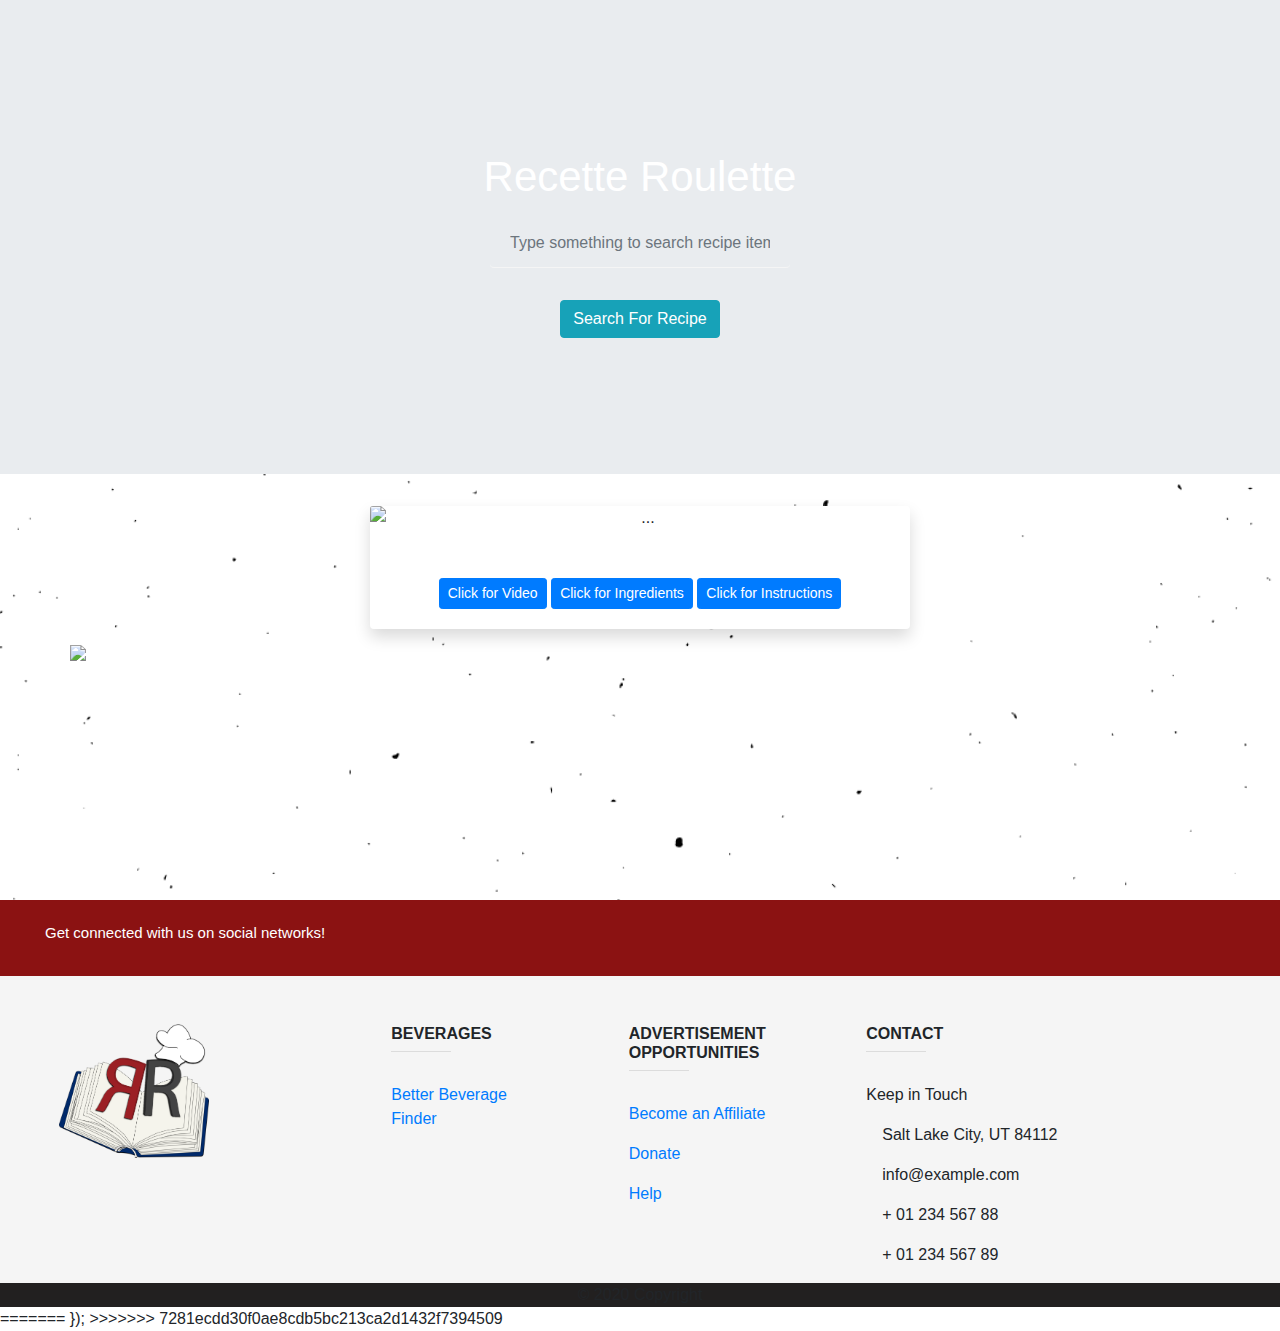
==== commit 69208e6c: "update to modal height by removing materialize" ====
--- a/index.html
+++ b/index.html
@@ -1,84 +1,123 @@
 <!DOCTYPE html>
 <html lang="en">
-    <head>
-        <title>Recipe | Recette Roulette</title>
-        <meta charset="UTF-8" />
-        <meta name="viewport" content="width=device-width, initial-scale=1.0" />
-        <link rel="stylesheet" href="https://fonts.googleapis.com/icon?family=Material+Icons" />
-        <link rel="stylesheet" href="https://cdnjs.cloudflare.com/ajax/libs/materialize/0.97.3/css/materialize.min.css" />
-        <script type="text/javascript" src="https://code.jquery.com/jquery-2.1.1.min.js"></script>
-
-        <!-- Font Awesome Kit Code -->
-        <script src="https://kit.fontawesome.com/50e202d6cf.js" crossorigin="anonymous"></script>
-
-        <!-- Bootstrap -->
-        <link rel="stylesheet" href="https://stackpath.bootstrapcdn.com/bootstrap/4.4.1/css/bootstrap.min.css" />
-        <link rel="stylesheet" type="text/css" href="assets/css/style.css" />
-    </head>
-
-    <body>
-        <!-- Recipe Search -->
-        <div id="app-container" style="background-image: url('assets/images/background.png'); background-size: 100%;">
-            <div id="search-container" class="jumbotron jumbotron-fluid" style="background-image: url('assets/images/food-header.jpeg'); background-size: 100%;">
-                <div id="container" class="text-center py-5 mb-4">
-                    <h2>Recette Roulette</h2>
-                    <input class="form-control text-center" id="input-search" type="text" placeholder="Type something to search recipe items" style="width: 300px; height: 50px;" />
-                    <br />
-                    <br />
-                    <div class="search-btn">
-                        <button id="btn-search" class="btn btn-info">Search For Recipe</button>
-                    </div>
-                </div>
-            </div>
-
-            <!-- Search Results -->
-            <div id="results-container" class="container-sm text-center">
-                <div class="row">
-                    <div class="col-xl-3 col-md-3 mb-3 text-center"></div>
-                    <div class="col-xl-6 col-md-6 mb-6 text-center">
-                        <div class="card border-0 shadow">
-                            <img id="thumbnail" src="https://img.buzzfeed.com/thumbnailer-prod-us-east-1/video-api/assets/143172.jpg" class="card-img-top" alt="..." />
-                            <div class="card-body text-center">
-                                <h5 class="name card-title mb-0 font-weight-bold">Super Fluffy Omelet</h5>
-                                <!-- Button trigger modal to display video -->
-                                <button type="button" class="btn btn-primary btn-sm" data-toggle="modal" data-target="#staticBackdrop">
-                                    Click for Video
-                                </button>
-                                <!-- button trigger modal to display ingredients and nutrition -->
-                                <button type="button" class="btn btn-primary btn-sm" data-toggle="modal" data-target="#scrollable">
-                                    Click for Ingredients
-                                </button>
-                                <!-- button trigger modal to display instructions -->
-                                <button type="button" class="btn btn-primary btn-sm" data-toggle="modal" data-target="#longModal">
-                                    Click for Instructions
-                                </button>
-                            </div>
-                        </div>
-                    </div>
-                    <div class="col-xl-3 col-md-3 mb-3 text-center"></div>
-                </div>
-            </div>
-            <!-- Modal to display video -->
-            <div class="modal fade" id="staticBackdrop" data-backdrop="false" tabindex="-1" role="dialog" aria-labelledby="staticBackdropLabel" aria-hidden="true">
-                <div class="modal-dialog modal-dialog-centered modal-lg">
-                    <div class="modal-content">
-                        <div class="modal-header">
-                            <h5 class="name modal-title" id="staticBackdropLabel">Super Fluffy Omelet</h5>
-                            <button type="button" class="close" data-dismiss="modal" aria-label="Close">
-                                <span aria-hidden="true">&times;</span>
+
+<head>
+    <title>Recipe | Recette Roulette</title>
+    <meta charset="UTF-8" />
+    <meta name="viewport" content="width=device-width, initial-scale=1.0" />
+    <link rel="stylesheet" href="https://fonts.googleapis.com/icon?family=Material+Icons" />
+    <!-- <link rel="stylesheet" href="https://cdnjs.cloudflare.com/ajax/libs/materialize/0.97.3/css/materialize.min.css" /> -->
+    <script type="text/javascript" src="https://code.jquery.com/jquery-2.1.1.min.js"></script>
+
+    <!-- Font Awesome Kit Code -->
+    <script src="https://kit.fontawesome.com/50e202d6cf.js" crossorigin="anonymous"></script>
+
+    <!-- Bootstrap -->
+    <link rel="stylesheet" href="https://stackpath.bootstrapcdn.com/bootstrap/4.4.1/css/bootstrap.min.css" />
+    <link rel="stylesheet" type="text/css" href="assets/css/style.css" />
+</head>
+
+<body>
+    <!-- Recipe Search -->
+    <div id="app-container" style="background-image: url('assets/images/background.png'); background-size: 100%">
+        <div id="search-container" class="jumbotron jumbotron-fluid" style="background-image: url('assets/images/food-header.jpeg'); background-size: 100%;">
+            <div id="container" class="text-center py-5 mb-4">
+                <h2>Recette Roulette</h2>
+                <input class="form-control text-center" id="input-search" type="text" placeholder="Type something to search recipe items" style="width: 300px; height: 50px;" />
+                <br />
+                <br />
+                <div class="search-btn">
+                    <button id="btn-search" class="btn btn-info">Search For Recipe</button>
+                </div>
+            </div>
+        </div>
+
+        <!-- Search Results -->
+        <div id="results-container" class="container-sm text-center">
+            <div class="row">
+                <div class="col-xl-3 col-md-3 mb-3 text-center"></div>
+                <div class="col-xl-6 col-md-6 mb-6 text-center">
+                    <div class="card border-0 shadow">
+                        <img id="thumbnail" src="https://img.buzzfeed.com/thumbnailer-prod-us-east-1/video-api/assets/143172.jpg" class="card-img-top" alt="...">
+                        <div class="card-body text-center">
+                            <h5 class="name card-title mb-0 font-weight-bold">Super Fluffy Omelet</h5>
+                            <!-- Button trigger modal to display video -->
+                            <button type="button" class="btn btn-primary btn-sm" data-toggle="modal" data-target="#staticBackdrop">
+                                Click for Video
+                            </button>
+                            <!-- button trigger modal to display ingredients and nutrition -->
+                            <button type="button" class="btn btn-primary btn-sm" data-toggle="modal" data-target="#scrollable">
+                                Click for Ingredients
+                            </button>
+                            <!-- button trigger modal to display instructions -->
+                            <button type="button" class="btn btn-primary btn-sm" data-toggle="modal" data-target="#longModal">
+                                Click for Instructions
                             </button>
                         </div>
-                        <!-- Video modal -->
-                        <div class="modal-body text-center">
-                            <iframe
-                                id="video"
-                                width="560"
-                                height="315"
-                                src="https://s3.amazonaws.com/video-api-prod/assets/0c039dcb0bca4ef98cbe6aef6a999914/BFV39742superfluffyomeletfb4.mp4"
-                                frameborder="0"
-                                allow="accelerometer; encrypted-media; gyroscope; picture-in-picture"
-                                allowfullscreen
-                            ></iframe>
+                    </div>
+                    <div class="col-xl-3 col-md-3 mb-3 text-center"></div>
+                </div>
+                <img src="assets/images/food-footer.jpeg" width="1250px">
+            </div>
+        </div>
+        <!-- Modal to display video -->
+        <div class="modal fade" id="staticBackdrop" data-backdrop="false" tabindex="-1" role="dialog" aria-labelledby="staticBackdropLabel" aria-hidden="true">
+
+            <div class="modal-dialog modal-dialog-centered modal-lg">
+                <div class="modal-content">
+                    <div class="modal-header">
+                        <h5 class="name modal-title" id="staticBackdropLabel">Super Fluffy Omelet</h5>
+                        <button type="button" class="close" data-dismiss="modal" aria-label="Close">
+                            <span aria-hidden="true">&times;</span>
+                        </button>
+                    </div>
+                    <!-- Video modal -->
+                    <div class="modal-body text-center">
+                        <iframe id="video" width="560" height="315" src="https://s3.amazonaws.com/video-api-prod/assets/0c039dcb0bca4ef98cbe6aef6a999914/BFV39742superfluffyomeletfb4.mp4" frameborder="0" allow="accelerometer; encrypted-media; gyroscope; picture-in-picture" allowfullscreen></iframe>
+                    </div>
+                    <div class="modal-footer">
+                        <button type="button" class="btn btn-secondary" data-dismiss="modal">Close</button>
+                    </div>
+                </div>
+            </div>
+        </div>
+        <!-- Modal to display ingredients and nutrition -->
+        <div class="modal fade" id="scrollable" data-backdrop="false" tabindex="-1" role="dialog" aria-labelledby="staticBackdropLabel" aria-hidden="true">
+
+            <div class="modal-dialog modal-dialog-centered modal-lg" role="document">
+                <div class="modal-content">
+                    <div class="modal-header">
+                        <h5 class="name modal-title" id="staticBackdropLabel">Super Fluffy Omelet</h5>
+                        <button type="button" class="close" data-dismiss="modal" aria-label="Close">
+                            <span aria-hidden="true">&times;</span>
+                        </button>
+                    </div>
+                    <!-- Ingredient and Nutrition modal -->
+                    <div class="modal-body">
+                        <div class="container-fluid">
+                            <div class="row">
+                                <div class="col-md-6">
+                                    <ul id="ingredients" class="list-group">
+
+                                        <li class="list-group-item">5 large egg whites</li>
+                                        <li class="list-group-item">3 large egg yolks</li>
+                                        <li class="list-group-item">2 tablespoons unsalted butter, halved</li>
+                                        <li class="list-group-item">salt, to taste</li>
+                                        <li class="list-group-item">pepper, to taste</li>
+                                        <li class="list-group-item">fresh chive, chopped, for garnish</li>
+                                    </ul>
+                                </div>
+                                <div class="col-md-6">
+                                    <ul id="nutrition" class="list-group">
+                                        <li>Calories 489</li>
+                                        <li>Fat 38g</li>
+                                        <li>Carbs 1g</li>
+                                        <li>Fiber 0g</li>
+                                        <li>Sugar 1g</li>
+                                        <li>Protein 31g</li>
+                                    </ul>
+                                </div>
+                            </div>
                         </div>
                         <div class="modal-footer">
                             <button type="button" class="btn btn-secondary" data-dismiss="modal">Close</button>
@@ -86,179 +125,134 @@
                     </div>
                 </div>
             </div>
-            <!-- Modal to display ingredients and nutrition -->
-            <div class="modal fade" id="scrollable" data-backdrop="false" tabindex="-1" role="dialog" aria-labelledby="staticBackdropLabel" aria-hidden="true">
-                <div class="modal-dialog modal-dialog-centered modal-lg" role="document">
-                    <div class="modal-content">
-                        <div class="modal-header">
-                            <h5 class="name modal-title" id="staticBackdropLabel">Super Fluffy Omelet</h5>
-                            <button type="button" class="close" data-dismiss="modal" aria-label="Close">
-                                <span aria-hidden="true">&times;</span>
-                            </button>
+        </div>
+        <!-- Modal to display Instructions -->
+        <div class="modal fade" id="longModal" data-backdrop="false" tabindex="-1" role="dialog" aria-labelledby="staticBackdropLabel" aria-hidden="true">
+
+            <div class="modal-dialog modal-dialog-centered modal-lg" role="document">
+                <div class="modal-content">
+                    <div class="modal-header">
+                        <h5 class="name modal-title" id="staticBackdropLabel">Super Fluffy Omelet</h5>
+                        <button type="button" class="close" data-dismiss="modal" aria-label="Close">
+                            <span aria-hidden="true">&times;</span>
+                        </button>
+                    </div>
+                    <!-- Instructions modal -->
+                    <div class="modal-body">
+                        <ol id="instructions" class="list-group" type="1">
+                            <li class="list-group-item">Separate the egg whites and the egg yolks in two separate bowls. You’ll only need 3 yolks, so discard the other 2 or reserve for another use.</li>
+                            <li class="list-group-item">Whisk the egg yolks until they become homogenous and pale in color. Set aside.</li>
+                            <li class="list-group-item">Transfer the egg whites to a large bowl and whisk until they triple in size and become white with medium peaks.</li>
+                            <li class="list-group-item">Carefully fold the egg yolks into the egg whites until fully incorporated.</li>
+                            <li class="list-group-item">Pour the egg mixture into a medium nonstick frying pan with a lid. Cook over medium-low heat until bottom of omelet has set, about 5 minutes.</li>
+                            <li class="list-group-item">Lift up each side of the omelette and drop a tablespoon of butter underneath.</li>
+                            <li class="list-group-item">Cover the pan and cook for another 5 minutes, or until the top of the omelet has set.</li>
+                            <li class="list-group-item">Remove the lid and season the omelet with salt and pepper. Remove the pan from the heat.</li>
+                            <li class="list-group-item">Fold the omelette onto a plate and sprinkle with chives.</li>
+                            <li class="list-group-item">Enjoy!</li>
+                        </ol>
+                    </div>
+                    <div class="modal-footer">
+                        <button type="button" class="btn btn-secondary" data-dismiss="modal">Close</button>
+                    </div>
+                </div>
+            </div>
+        </div>
+    </div>
+    <!-- BOOTSTRAP RESPONSIVE FOOTER -->
+    <footer class="page-footer font-small unique-color-dark">
+        <div style="background-color: #8b1212;">
+            <div class="container">
+                <!-- Grid row-->
+                <div class="row py-4 d-flex align-items-center">
+                    <!-- Grid column -->
+                    <div class="col-md-6 col-lg-5 text-center text-md-left mb-4 mb-md-0">
+                        <h5 class="mb-0">Get connected with us on social networks!</h5>
+                    </div>
+
+                    <!-- Grid column using font awesome kit-->
+                    <div class="col-md-6 col-lg-7 text-center text-md-right">
+                        <!-- Facebook -->
+                        <a class="fb-ic">
+                            <i class="fab fa-facebook-f white-text mr-4"> </i>
+                        </a>
+                        <!-- Twitter -->
+                        <a class="tw-ic">
+                            <i class="fab fa-twitter white-text mr-4"> </i>
+                        </a>
+                        <!-- Google +-->
+                        <a class="gplus-ic">
+                            <i class="fab fa-google-plus-g white-text mr-4"> </i>
+                        </a>
+                        <!--Linkedin -->
+                        <a class="li-ic">
+                            <i class="fab fa-linkedin-in white-text mr-4"> </i>
+                        </a>
+                        <!--Instagram-->
+                        <a class="ins-ic">
+                            <i class="fab fa-instagram white-text"> </i>
+                        </a>
+                    </div>
+                </div>
+            </div>
+        </div>
+        <!-- Footer Links -->
+        <div class="container text-center text-md-left mt-5">
+            <div class="row mt-3">
+                <div class="col-md-3 col-lg-4 col-xl-3 mx-auto mb-4">
+                    <div class="content-wrap xs-flex xs flex-justify-space-between xs-mx-auto flex-grow">
+                        <div class="xs-flex xs-flex-column">
+                            <!-- <img class="logo xs-mbl" /> -->
+                            <img class="displayed" src="assets/images/logo_slant_right.png" width="150px" />
                         </div>
-                        <!-- Ingredient and Nutrition modal -->
-                        <div class="modal-body">
-                            <div class="container-fluid">
-                                <div class="row">
-                                    <div class="col-md-8">
-                                        <ul id="ingredients" class="list-group">
-                                            <li class="list-group-item">5 large egg whites</li>
-                                            <li class="list-group-item">3 large egg yolks</li>
-                                            <li class="list-group-item">2 tablespoons unsalted butter, halved</li>
-                                            <li class="list-group-item">salt, to taste</li>
-                                            <li class="list-group-item">pepper, to taste</li>
-                                            <li class="list-group-item">fresh chive, chopped, for garnish</li>
-                                        </ul>
-                                    </div>
-                                    <div class="col-4">
-                                        <ul id="nutrition" class="list-group">
-                                            <li>Calories 489</li>
-                                            <li>Fat 38g</li>
-                                            <li>Carbs 1g</li>
-                                            <li>Fiber 0g</li>
-                                            <li>Sugar 1g</li>
-                                            <li>Protein 31g</li>
-                                        </ul>
-                                    </div>
-                                </div>
-                            </div>
-                        </div>
-                        <div class="modal-footer">
-                            <button type="button" class="btn btn-secondary" data-dismiss="modal">Close</button>
-                        </div>
-                    </div>
-                </div>
-            </div>
-            <!-- Modal to display Instructions -->
-            <div class="modal fade" id="longModal" data-backdrop="false" tabindex="-1" role="dialog" aria-labelledby="staticBackdropLabel" aria-hidden="true">
-                <div class="modal-dialog modal-dialog-centered modal-lg" role="document">
-                    <div class="modal-content">
-                        <div class="modal-header">
-                            <h5 class="name modal-title" id="staticBackdropLabel">Super Fluffy Omelet</h5>
-                            <button type="button" class="close" data-dismiss="modal" aria-label="Close">
-                                <span aria-hidden="true">&times;</span>
-                            </button>
-                        </div>
-                        <!-- Instructions modal -->
-                        <div class="modal-body">
-                            <ol id="instructions" class="list-group" type="1">
-                                <li class="list-group-item">
-                                    Separate the egg whites and the egg yolks in two separate bowls. You’ll only need 3 yolks, so discard the other 2 or reserve for another use.
-                                </li>
-                                <li class="list-group-item">Whisk the egg yolks until they become homogenous and pale in color. Set aside.</li>
-                                <li class="list-group-item">Transfer the egg whites to a large bowl and whisk until they triple in size and become white with medium peaks.</li>
-                                <li class="list-group-item">Carefully fold the egg yolks into the egg whites until fully incorporated.</li>
-                                <li class="list-group-item">
-                                    Pour the egg mixture into a medium nonstick frying pan with a lid. Cook over medium-low heat until bottom of omelet has set, about 5 minutes.
-                                </li>
-                                <li class="list-group-item">Lift up each side of the omelette and drop a tablespoon of butter underneath.</li>
-                                <li class="list-group-item">Cover the pan and cook for another 5 minutes, or until the top of the omelet has set.</li>
-                                <li class="list-group-item">Remove the lid and season the omelet with salt and pepper. Remove the pan from the heat.</li>
-                                <li class="list-group-item">Fold the omelette onto a plate and sprinkle with chives.</li>
-                                <li class="list-group-item">Enjoy!</li>
-                            </ol>
-                        </div>
-                        <div class="modal-footer">
-                            <button type="button" class="btn btn-secondary" data-dismiss="modal">Close</button>
-                        </div>
-                    </div>
-                </div>
-            </div>
-        </div>
-        <!-- BOOTSTRAP RESPONSIVE FOOTER -->
-        <footer class="page-footer font-small unique-color-dark">
-            <div style="background-color: #8b1212;">
-                <div class="container">
-                    <!-- Grid row-->
-                    <div class="row py-4 d-flex align-items-center">
-                        <!-- Grid column -->
-                        <div class="col-md-6 col-lg-5 text-center text-md-left mb-4 mb-md-0">
-                            <h5 class="mb-0">Get connected with us on social networks!</h5>
-                        </div>
-
-                        <!-- Grid column using font awesome kit-->
-                        <div class="col-md-6 col-lg-7 text-center text-md-right">
-                            <!-- Facebook -->
-                            <a class="fb-ic">
-                                <i class="fab fa-facebook-f white-text mr-4"> </i>
-                            </a>
-                            <!-- Twitter -->
-                            <a class="tw-ic">
-                                <i class="fab fa-twitter white-text mr-4"> </i>
-                            </a>
-                            <!-- Google +-->
-                            <a class="gplus-ic">
-                                <i class="fab fa-google-plus-g white-text mr-4"> </i>
-                            </a>
-                            <!--Linkedin -->
-                            <a class="li-ic">
-                                <i class="fab fa-linkedin-in white-text mr-4"> </i>
-                            </a>
-                            <!--Instagram-->
-                            <a class="ins-ic">
-                                <i class="fab fa-instagram white-text"> </i>
-                            </a>
-                        </div>
-                    </div>
-                </div>
-            </div>
-            <!-- Footer Links -->
-            <div class="container text-center text-md-left mt-5">
-                <div class="row mt-3">
-                    <div class="col-md-3 col-lg-4 col-xl-3 mx-auto mb-4">
-                        <div class="content-wrap xs-flex xs flex-justify-space-between xs-mx-auto flex-grow">
-                            <div class="xs-flex xs-flex-column">
-                                <img class="logo xs-mbl" />
-                                <img class="displayed" src="assets/images/logo_slant_right.png" width="150px" />
-                            </div>
-                        </div>
-                    </div>
-                    <!-- Grid column -->
-                    <div class="col-md-2 col-lg-2 col-xl-2 mx-auto mb-4">
-                        <!-- Beverage Link -->
-                        <h6 class="text-uppercase font-weight-bold">Beverages</h6>
-                        <hr class="deep-purple accent-2 mb-4 mt-0 d-inline-block mx-auto" style="width: 60px;" />
-                        <p>
-                            <a href="https://www.betterbeveragefinder.org">Better Beverage Finder</a>
-                        </p>
-                    </div>
-                    <!-- Grid column -->
-                    <div class="col-md-3 col-lg-2 col-xl-2 mx-auto mb-4">
-                        <!-- User Links -->
-                        <h6 class="text-uppercase font-weight-bold">Advertisement Opportunities</h6>
-                        <hr class="deep-purple accent-2 mb-4 mt-0 d-inline-block mx-auto" style="width: 60px;" />
-                        <p>
-                            <a href="#!">Become an Affiliate</a>
-                        </p>
-                        <p>
-                            <a href="#!">Donate</a>
-                        </p>
-                        <p>
-                            <a href="#!">Help</a>
-                        </p>
-                    </div>
-                    <!-- Grid column -->
-                    <div class="col-md-4 col-lg-3 col-xl-3 mx-auto mb-md-0 mb-4">
-                        <!-- Contact Info -->
-                        <h6 class="text-uppercase font-weight-bold">Contact</h6>
-                        <hr class="deep-purple accent-2 mb-4 mt-0 d-inline-block mx-auto" style="width: 60px;" />
-                        <div class="modal-container">
-                            <p><a onclick="" data-toggle="modal" data-target="#test-modal">Keep in Touch</a></p>
+                    </div>
+                </div>
+                <!-- Grid column -->
+                <div class="col-md-2 col-lg-2 col-xl-2 mx-auto mb-4">
+                    <!-- Beverage Link -->
+                    <h6 class="text-uppercase font-weight-bold">Beverages</h6>
+                    <hr class="deep-purple accent-2 mb-4 mt-0 d-inline-block mx-auto" style="width: 60px;">
+                    <p>
+                        <a href="https://www.betterbeveragefinder.org">Better Beverage Finder</a>
+                    </p>
+                </div>
+                <!-- Grid column -->
+                <div class="col-md-3 col-lg-2 col-xl-2 mx-auto mb-4">
+                    <!-- User Links -->
+                    <h6 class="text-uppercase font-weight-bold">Advertisement Opportunities</h6>
+                    <hr class="deep-purple accent-2 mb-4 mt-0 d-inline-block mx-auto" style="width: 60px;">
+                    <p>
+                        <a href="#!">Become an Affiliate</a>
+                    </p>
+                    <p>
+                        <a href="#!">Donate</a>
+                    </p>
+                    <p>
+                        <a href="#!">Help</a>
+                    </p>
+                </div>
+                <!-- Grid column -->
+                <div class="col-md-4 col-lg-3 col-xl-3 mx-auto mb-md-0 mb-4">
+                    <!-- Contact Info -->
+                    <h6 class="text-uppercase font-weight-bold">Contact</h6>
+                    <hr class="deep-purple accent-2 mb-4 mt-0 d-inline-block mx-auto" style="width: 60px;">
+                    <div class="modal-container">
+                        <p><a onclick="" data-toggle="modal" data-target="#test-modal">Keep in Touch</a>
+
                             <div class="modal fade" id="test-modal" data-modal-index="1">
                                 <div class="modal-dialog modal-lg">
                                     <!-- added modal-lg-->
                                     <div class="modal-content">
                                         <div class="modal-header">
-                                            <button type="button" class="close" data-dismiss="modal"><span aria-hidden="true">&times;</span><span class="sr-only">Close</span></button>
                                             <h4 class="modal-title">How Are We Doing?</h4>
                                         </div>
                                         <div class="modal-body">
-                                            <p>Are You Enjoying Recette Roulette?&hellip;</p>
-                                            <button class="btn btn-default" data-toggle="modal" data-target="#test-modal-2">Yes</button>
-                                            <button class="btn btn-primary" data-toggle="modal" data-target="#test-modal-4">No</button>
+                                            <p>Are You Enjoying Recette Roulette?</p>
+                                            <button class="btn btn-primary" data-toggle="modal" data-dismiss="modal" data-target="#test-modal-2">Yes</button>
+                                            <button class="btn btn-default" data-toggle="modal" data-dismiss="modal" data-target="#test-modal-4">No</button>
                                         </div>
                                         <div class="modal-footer">
-                                            <button type="button" class="btn btn-default" data-dismiss="modal">Close</button>
+                                            <button type="button" class="btn btn-danger" data-dismiss="modal">Cancel</button>
                                         </div>
                                     </div>
                                 </div>
@@ -267,21 +261,24 @@
                                 <div class="modal-dialog modal-md">
                                     <div class="modal-content">
                                         <div class="modal-header">
-                                            <button type="button" class="close" data-dismiss="modal"><span aria-hidden="true"></span><span class="sr-only">Close</span></button>
                                             <h4 class="modal-title">Keep In Touch</h4>
                                         </div>
                                         <div class="modal-body">
-                                            <div class="user-container">
-                                                <label for="uname"><b></b></label>
-                                                <input type="text" placeholder="Name" name="uname" required />
-
-                                                <label for="email"><b></b></label>
-                                                <input type="email-address" placeholder="Email Address" name="email" required />
+                                            <form>
+                                                <div class="form-user">
+                                                    <label for="user-name" class="col-form-label">Name:</label>
+                                                    <input type="text" class="form-control" id="user-name" placeholder="Name">
+                                                </div>
+                                                <div class="form-user">
+                                                    <label for="user-email" class="col-form-label">Email:</label>
+                                                    <input type="email-address" class="form-control" id="user-email" placeholder="user@name.com">
+                                                </div>
+                                            </form>
+                                            <div class="modal-footer">
+                                                <button id="formSubmit" class="btn btn-primary" data-toggle="modal" data-dismiss="modal" data-target="#test-modal-3">Done</button>
+
+                                                <button type="button" class="btn btn-danger" data-dismiss="modal">Cancel</button>
                                             </div>
-                                            <button class="btn btn-default" data-toggle="modal" data-target="#test-modal-3">Done</button>
-                                        </div>
-                                        <div class="modal-footer">
-                                            <button type="button" class="btn btn-default" data-dismiss="modal">Close</button>
                                         </div>
                                     </div>
                                 </div>
@@ -290,16 +287,12 @@
                                 <div class="modal-dialog modal-sm">
                                     <div class="modal-content">
                                         <div class="modal-header">
-                                            <button type="button" class="close" data-dismiss="modal"><span aria-hidden="true">&times;</span><span class="sr-only">Close</span></button>
                                             <h4 class="modal-title">Thanks!</h4>
                                         </div>
                                         <div class="modal-body">
                                             <p>We hope you're enjoying Recette Roulette. What do you want to do next?</p>
 
-                                            <button class="btn btn-default" data-toggle="modal" data-target="#search-btn">Return to New Search</button>
-                                        </div>
-                                        <div class="modal-footer">
-                                            <button type="button" class="btn btn-default" data-dismiss="modal">Close</button>
+                                            <button class="btn btn-success" data-toggle="modal" data-dismiss="modal" data-target="#search-btn">Return to New Search</button>
                                         </div>
                                     </div>
                                 </div>
@@ -309,96 +302,77 @@
                                 <div class="modal-dialog modal-md">
                                     <div class="modal-content">
                                         <div class="modal-header">
-                                            <button type="button" class="close" data-dismiss="modal"><span aria-hidden="true"></span><span class="sr-only">Close</span></button>
                                             <h4 class="modal-title">Why Don't You Like Our App?</h4>
                                         </div>
                                         <div class="modal-body">
                                             <form>
                                                 <div class="form-group">
-                                                    <label for="recipient-name" class="col-form-label">Recipient:</label>
-                                                    <input type="text" class="form-control" id="recipient-name" />
+                                                    <label for="uname" class="col-form-label">Name:</label>
+                                                    <input type="text" class="form-control" id="uname" placeholder="Name">
+
                                                 </div>
                                                 <div class="form-group">
-                                                    <label for="message-text" class="col-form-label">Message:</label>
-                                                    <textarea class="form-control" id="message-text"></textarea>
+                                                    <label for="message" class="col-form-label">Message:</label>
+                                                    <textarea class="form-control" id="message" placeholder="Please tell us how we can help you like us!"></textarea>
                                                 </div>
                                             </form>
-                                            <button class="btn btn-default" data-toggle="modal" data-target="#test-modal-5">Done</button>
-                                        </div>
-                                        <div class="modal-footer">
-                                            <button type="button" class="btn btn-default" data-dismiss="modal">Close</button>
+                                            <div class="modal-footer">
+                                                <button id="formComplaint" class="btn btn-primary" data-toggle="modal" data-dismiss="modal" data-target="#test-modal-5">Done</button>
+
+                                                <button type="button" class="btn btn-danger" data-dismiss="modal">Cancel</button>
+                                            </div>
                                         </div>
                                     </div>
-                                    <!-- /.modal-content -->
-                                </div>
-                                <!-- /.modal-dialog -->
+                                </div>
                             </div>
                             <div class="modal fade" id="test-modal-5">
                                 <div class="modal-dialog modal-sm">
                                     <div class="modal-content">
                                         <div class="modal-header">
-                                            <button type="button" class="close" data-dismiss="modal"><span aria-hidden="true">&times;</span><span class="sr-only">Close</span></button>
                                             <h4 class="modal-title">Thanks!</h4>
                                         </div>
                                         <div class="modal-body">
                                             <p>We appreciate your feedback!</p>
-                                            <button id="close-all" type="button" class="btn btn-danger" data-dismiss="modal" onClick="closeAll()">Click Anywhere to Close</button>
-                                            <button type="button" class="return" data-dismiss="modal"><span aria-hidden="true">&times;</span><span class="sr-only">Return to New Search</span></button>
-                                        </div>
-                                        <div class="modal-footer">
-                                            <button type="button" class="btn btn-default" data-dismiss="modal">Close</button>
+                                            <button id="close-all" type="button" class="btn btn-danger" data-dismiss="modal" data-backdrop="">Click Anywhere</button>
+
                                         </div>
                                     </div>
                                 </div>
                             </div>
-                        </div>
-                        <!-- FORM END -->
-
-                        <p><i class="fas fa-home mr-3"></i> Salt Lake City, UT 84112</p>
-                        <p><i class="fas fa-envelope mr-3"></i> info@example.com</p>
-                        <p><i class="fas fa-phone mr-3"></i> + 01 234 567 88</p>
-                        <p><i class="fas fa-print mr-3"></i> + 01 234 567 89</p>
-                    </div>
-                </div>
-            </div>
-
-            <!-- Copyright -->
-            <div class="footer-copyright text-center">© 2020 Copyright</div>
-        </footer>
-        <script>
-            $(function () {
-                $('.btn[data-toggle=modal]').on('click', function () {
-                    var $btn = $(this);
-                    var currentDialog = $btn.closest('.modal-dialog'),
-                        targetDialog = $($btn.attr('data-target'));
-                    if (!currentDialog.length) return;
-                    targetDialog.data('previous-dialog', currentDialog);
-                    currentDialog.addClass('aside');
-                    var stackedDialogCount = $('.modal.in .modal-dialog.aside').length;
-                    if (stackedDialogCount <= 5) {
-                        currentDialog.addClass('aside-' + stackedDialogCount);
-                    }
-                });
-
-                $('.modal').on('hide.bs.modal', function () {
-                    var $dialog = $(this);
-                    var previousDialog = $dialog.data('previous-dialog');
-                    if (previousDialog) {
-                        previousDialog.removeClass('aside');
-                        $dialog.data('previous-dialog', undefined);
-                    }
-                });
-                // var modal = document.getElementById("#close-all");
-                // window.onclick = function(event) {
-                //     if (event.target == modal) {
-                //         modal.style.display = "none";
-                //     }
-                //     if (event.target == modallA) {
-                //         modalA.style.display = "none";
-                //     }
-                // }
-                // $("#test-modal-1, #test-modal-2, #test-modal-3, #test-modal-4, #test-modal-5, #close-all").modal('hide');
+                    </div>
+                    <!-- FORM END -->
+                    <p>
+                        <i class="fas fa-home mr-3"></i> Salt Lake City, UT 84112</p>
+                    <p>
+                        <i class="fas fa-envelope mr-3"></i> info@example.com</p>
+                    <p>
+                        <i class="fas fa-phone mr-3"></i> + 01 234 567 88</p>
+                    <p>
+                        <i class="fas fa-print mr-3"></i> + 01 234 567 89</p>
+                </div>
+            </div>
+        </div>
+        <!-- Copyright -->
+        <div class="footer-copyright text-center">© 2020 Copyright</div>
+    </footer>
+
+    <!-- SCRIPT FOR MODALS -->
+    <script>
+        $(function() {
+            $('.btn[data-toggle=modal]').on('click', function() {
+                var $btn = $(this);
+                var currentDialog = $btn.closest('.modal-dialog'),
+                    targetDialog = $($btn.attr('data-target'));;
+                if (!currentDialog.length)
+                    return;
+                targetDialog.data('previous-dialog', currentDialog);
+                currentDialog.addClass('aside');
+                var stackedDialogCount = $('.modal.in .modal-dialog.aside').length;
+                if (stackedDialogCount <= 5) {
+                    currentDialog.addClass('aside-' + stackedDialogCount);
+                }
             });
+<<<<<<< HEAD
         </script>
         <!-- script to run modal -->
         <script src="https://code.jquery.com/jquery-3.4.1.slim.min.js" integrity="sha384-J6qa4849blE2+poT4WnyKhv5vZF5SrPo0iEjwBvKU7imGFAV0wwj1yYfoRSJoZ+n" crossorigin="anonymous"></script>
@@ -416,4 +390,27 @@
         <script type="text/javascript" src="assets/javascript/app.js"></script>
         <script type="text/javascript" src="assets/javascript/yelp.js"></script>
     </body>
+=======
+        });
+    </script>
+
+
+    <!-- script to run modal -->
+    <script src="https://code.jquery.com/jquery-3.4.1.slim.min.js" integrity="sha384-J6qa4849blE2+poT4WnyKhv5vZF5SrPo0iEjwBvKU7imGFAV0wwj1yYfoRSJoZ+n" crossorigin="anonymous"></script>
+    <script src="https://cdn.jsdelivr.net/npm/popper.js@1.16.0/dist/umd/popper.min.js" integrity="sha384-Q6E9RHvbIyZFJoft+2mJbHaEWldlvI9IOYy5n3zV9zzTtmI3UksdQRVvoxMfooAo" crossorigin="anonymous"></script>
+    <script src="https://stackpath.bootstrapcdn.com/bootstrap/4.4.1/js/bootstrap.min.js" integrity="sha384-wfSDF2E50Y2D1uUdj0O3uMBJnjuUD4Ih7YwaYd1iqfktj0Uod8GCExl3Og8ifwB6" crossorigin="anonymous"></script>
+
+    <script type="text/javascript" src="https://cdnjs.cloudflare.com/ajax/libs/jquery/3.2.1/jquery.min.js"></script>
+    <script type="text/javascript" src="assets/javascript/app.js"></script>
+    <script type="text/javascript" src="assets/javascript/firebase.js"></script>
+
+
+    <!-- The core Firebase JS SDK is always required and must be listed first -->
+    <script src="https://www.gstatic.com/firebasejs/7.14.0/firebase-app.js"></script>
+
+    <script src="https://www.gstatic.com/firebasejs/7.14.0/firebase-analytics.js"></script>
+    <script src="https://www.gstatic.com/firebasejs/7.14.0/firebase-database.js"></script>
+</body>
+
+>>>>>>> 7281ecdd30f0ae8cdb5bc213ca2d1432f7394509
 </html>
--- a/assets/css/style.css
+++ b/assets/css/style.css
@@ -1,6 +1,6 @@
                         /* CSS Project Start */
                     /* WHAT IS THIS ONE FOR? */
-                    
+
                     h2 {
                         color: white;
                         font-size: 42px;
@@ -10,32 +10,32 @@
 #container {
     margin-left: 50px;
 } */
-                    
+
                     body,
                     html {
                         background-color: white;
                         background-position: center;
                         background-repeat: no-repeat;
                     }
-                    
+
                     html {
                         font-size: calc(lem + lvw);
                     }
-                    
+
                     #input-search {
                         background-color: transparent !important;
                         color: whitesmoke;
                         border: none;
                         border-bottom: 1px solid whitesmoke;
                     }
-                    
+
                     h2 {
                         color: white;
                         font-size: 42px;
                         text-align: center;
                         margin-top: 40px;
                     }
-                    
+
                     li {
                         list-style: none;
                         margin: 0 2px;
@@ -43,7 +43,7 @@
                         display: flex;
                         justify-content: space-around;
                     }
-                    
+
                     h5 {
                         margin-right: auto;
                         margin-left: 10px;
@@ -51,30 +51,30 @@
                         color: white;
                         font-size: 15px;
                     }
-                    
+
                     .page-footer {
                         background-color: whitesmoke !important;
                     }
-                    
+
                     .footer-copyright {
                         background-color: rgb(34, 32, 32) !important;
                     }
-                    
+
                     .logo {
                         float: left;
                     }
-                    
+
                     #image-container {
                         /* display: center !important; */
                     }
-                    
+
                     .container {
                         margin-left: 20px;
                     }
                     /* =========================================== */
                     /* Account FORM CSS */
                     /* Full-width input fields */
-                    
+
                     input[type=text],
                     input[type=password] {
                         width: 100%;
@@ -84,7 +84,7 @@
                         border: 1px solid #ccc;
                         box-sizing: border-box;
                     }
-                    
+
                     .submitbtn {
                         border-radius: 5px;
                         background-color: teal;
@@ -95,16 +95,16 @@
                         cursor: pointer;
                         width: 100%;
                     }
-                    
+
                     #results-container {
                         margin-bottom: 40px;
                     }
-                    
+
                     button:hover {
                         opacity: 0.8;
                     }
                     /* Extra styles for the cancel button */
-                    
+
                     .cancelbtn {
                         width: auto;
                         height: 40px;
@@ -114,25 +114,25 @@
                         font-size: 16px;
                     }
                     /* Center the image and position the close button */
-                    
+
                     .imgcontainer {
                         text-align: center;
                         margin: 24px 0 12px 0;
                         position: relative;
                     }
-                    
+
                     img.avatar {
                         width: 60%;
                         border-radius: 50%;
                     }
-                    
+
                     span.psw {
                         float: right;
                         padding-top: 16px;
                         /* padding-right: auto; */
                     }
                     /* Account Modal (background) */
-                    
+
                     #id01 {
                         display: none;
                         /* Hidden by default */
@@ -157,7 +157,7 @@
                         margin-bottom: 80px !important;
                     }
                     /* Modal Content/Box */
-                    
+
                     .my-modal-content {
                         background-color: #fefefe;
                         margin: 5% auto 15% auto;
@@ -166,12 +166,13 @@
                         width: 80%;
                         /* Could be more or less, depending on screen size */
                     }
-                    
+
                     .modal {
                         background-color: transparent;
+                        height: 100%;
                     }
                     /* The Close Button (x) */
-                    
+
                     .my-close {
                         position: absolute;
                         right: 25px;
@@ -180,19 +181,19 @@
                         font-size: 35px;
                         font-weight: bold;
                     }
-                    
+
                     .my-close:hover,
                     .my-close:focus {
                         color: red;
                         cursor: pointer;
                     }
                     /* Add Zoom Animation */
-                    
+
                     .animate {
                         -webkit-animation: animatezoom 0.6s;
                         animation: animatezoom 0.6s
                     }
-                    
+
                     @-webkit-keyframes animatezoom {
                         from {
                             -webkit-transform: scale(0)
@@ -201,7 +202,7 @@
                             -webkit-transform: scale(1)
                         }
                     }
-                    
+
                     @keyframes animatezoom {
                         from {
                             transform: scale(0)
@@ -211,7 +212,7 @@
                         }
                     }
                     /* Change styles for span and cancel button on extra small screens */
-                    
+
                     @media screen and (max-width: 300px) {
                         span.psw {
                             display: block;
@@ -221,12 +222,16 @@
                             width: 100%;
                         }
                     }
-                    
+
                     li {
                         justify-content: left;
                         margin: 0 10px;
                         padding: 5px 10px;
+                    }
                         h5 {
                             padding-bottom: 10px;
                         }
 
+                    #app-container {
+                        min-height: 100vh;
+                    }
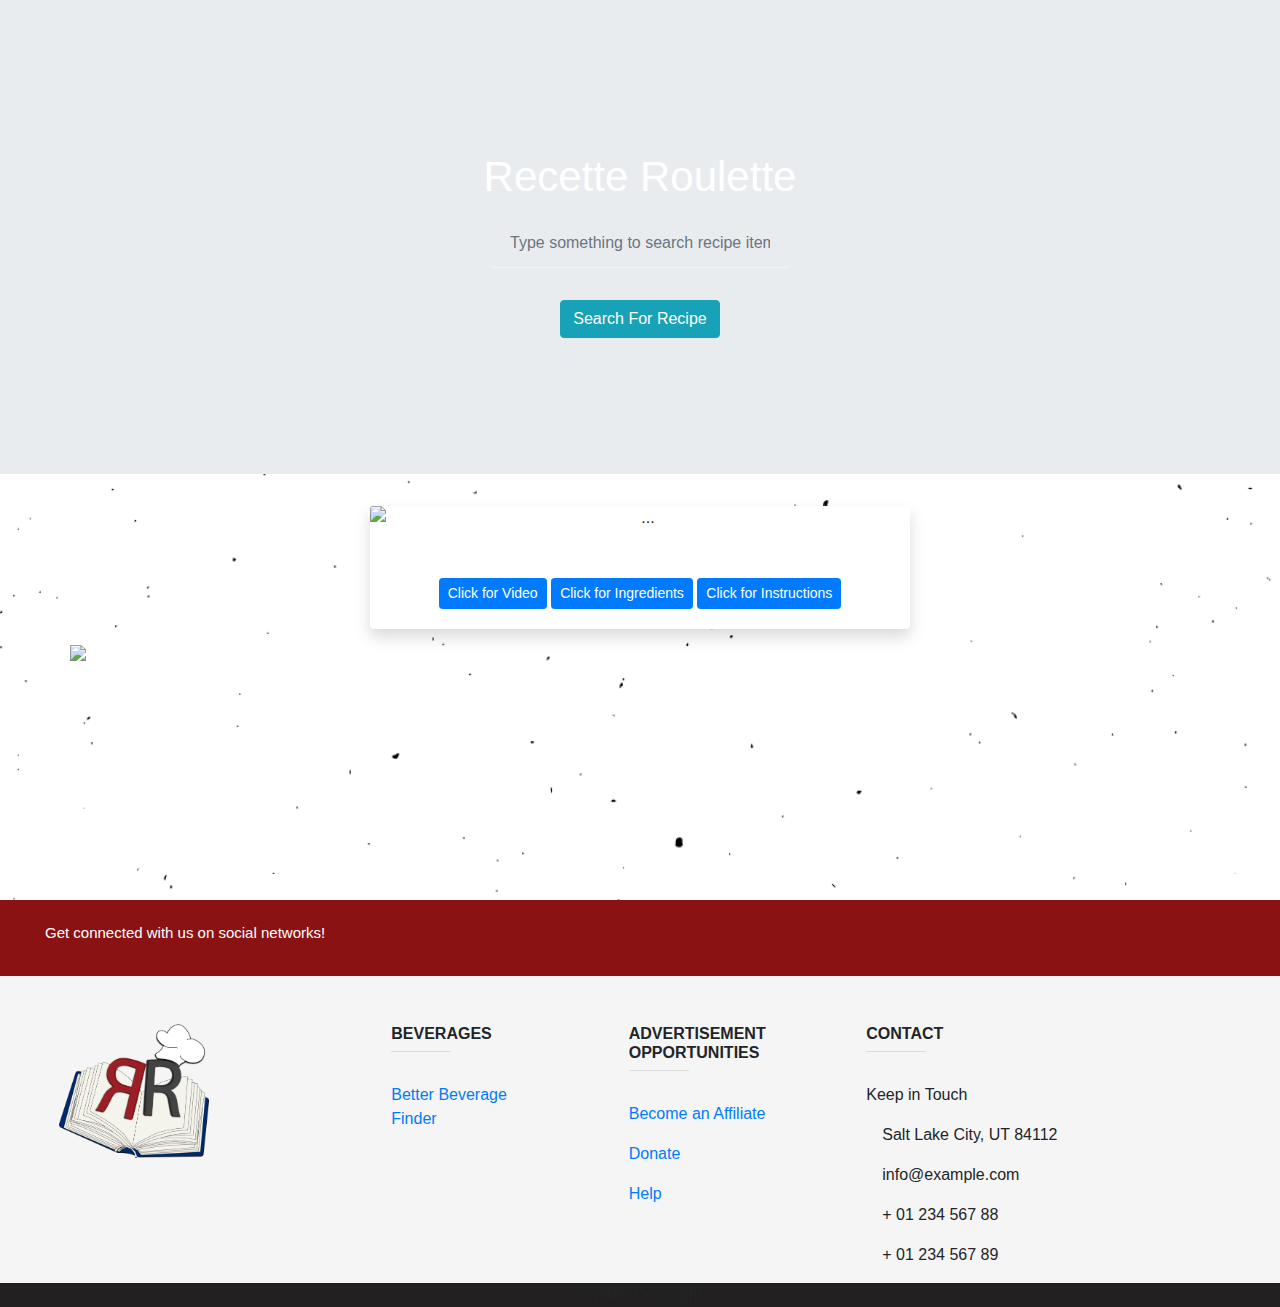
==== commit 79828355: "small change" ====
--- a/index.html
+++ b/index.html
@@ -96,7 +96,7 @@
                     <div class="modal-body">
                         <div class="container-fluid">
                             <div class="row">
-                                <div class="col-md-6">
+                                <div class="col-md-8">
                                     <ul id="ingredients" class="list-group">
 
                                         <li class="list-group-item">5 large egg whites</li>
@@ -107,7 +107,7 @@
                                         <li class="list-group-item">fresh chive, chopped, for garnish</li>
                                     </ul>
                                 </div>
-                                <div class="col-md-6">
+                                <div class="col-md-4">
                                     <ul id="nutrition" class="list-group">
                                         <li>Calories 489</li>
                                         <li>Fat 38g</li>
@@ -372,25 +372,6 @@
                     currentDialog.addClass('aside-' + stackedDialogCount);
                 }
             });
-<<<<<<< HEAD
-        </script>
-        <!-- script to run modal -->
-        <script src="https://code.jquery.com/jquery-3.4.1.slim.min.js" integrity="sha384-J6qa4849blE2+poT4WnyKhv5vZF5SrPo0iEjwBvKU7imGFAV0wwj1yYfoRSJoZ+n" crossorigin="anonymous"></script>
-        <script
-            src="https://cdn.jsdelivr.net/npm/popper.js@1.16.0/dist/umd/popper.min.js"
-            integrity="sha384-Q6E9RHvbIyZFJoft+2mJbHaEWldlvI9IOYy5n3zV9zzTtmI3UksdQRVvoxMfooAo"
-            crossorigin="anonymous"
-        ></script>
-        <script
-            src="https://stackpath.bootstrapcdn.com/bootstrap/4.4.1/js/bootstrap.min.js"
-            integrity="sha384-wfSDF2E50Y2D1uUdj0O3uMBJnjuUD4Ih7YwaYd1iqfktj0Uod8GCExl3Og8ifwB6"
-            crossorigin="anonymous"
-        ></script>
-        <script type="text/javascript" src="https://cdnjs.cloudflare.com/ajax/libs/jquery/3.2.1/jquery.min.js"></script>
-        <script type="text/javascript" src="assets/javascript/app.js"></script>
-        <script type="text/javascript" src="assets/javascript/yelp.js"></script>
-    </body>
-=======
         });
     </script>
 
@@ -412,5 +393,4 @@
     <script src="https://www.gstatic.com/firebasejs/7.14.0/firebase-database.js"></script>
 </body>
 
->>>>>>> 7281ecdd30f0ae8cdb5bc213ca2d1432f7394509
 </html>
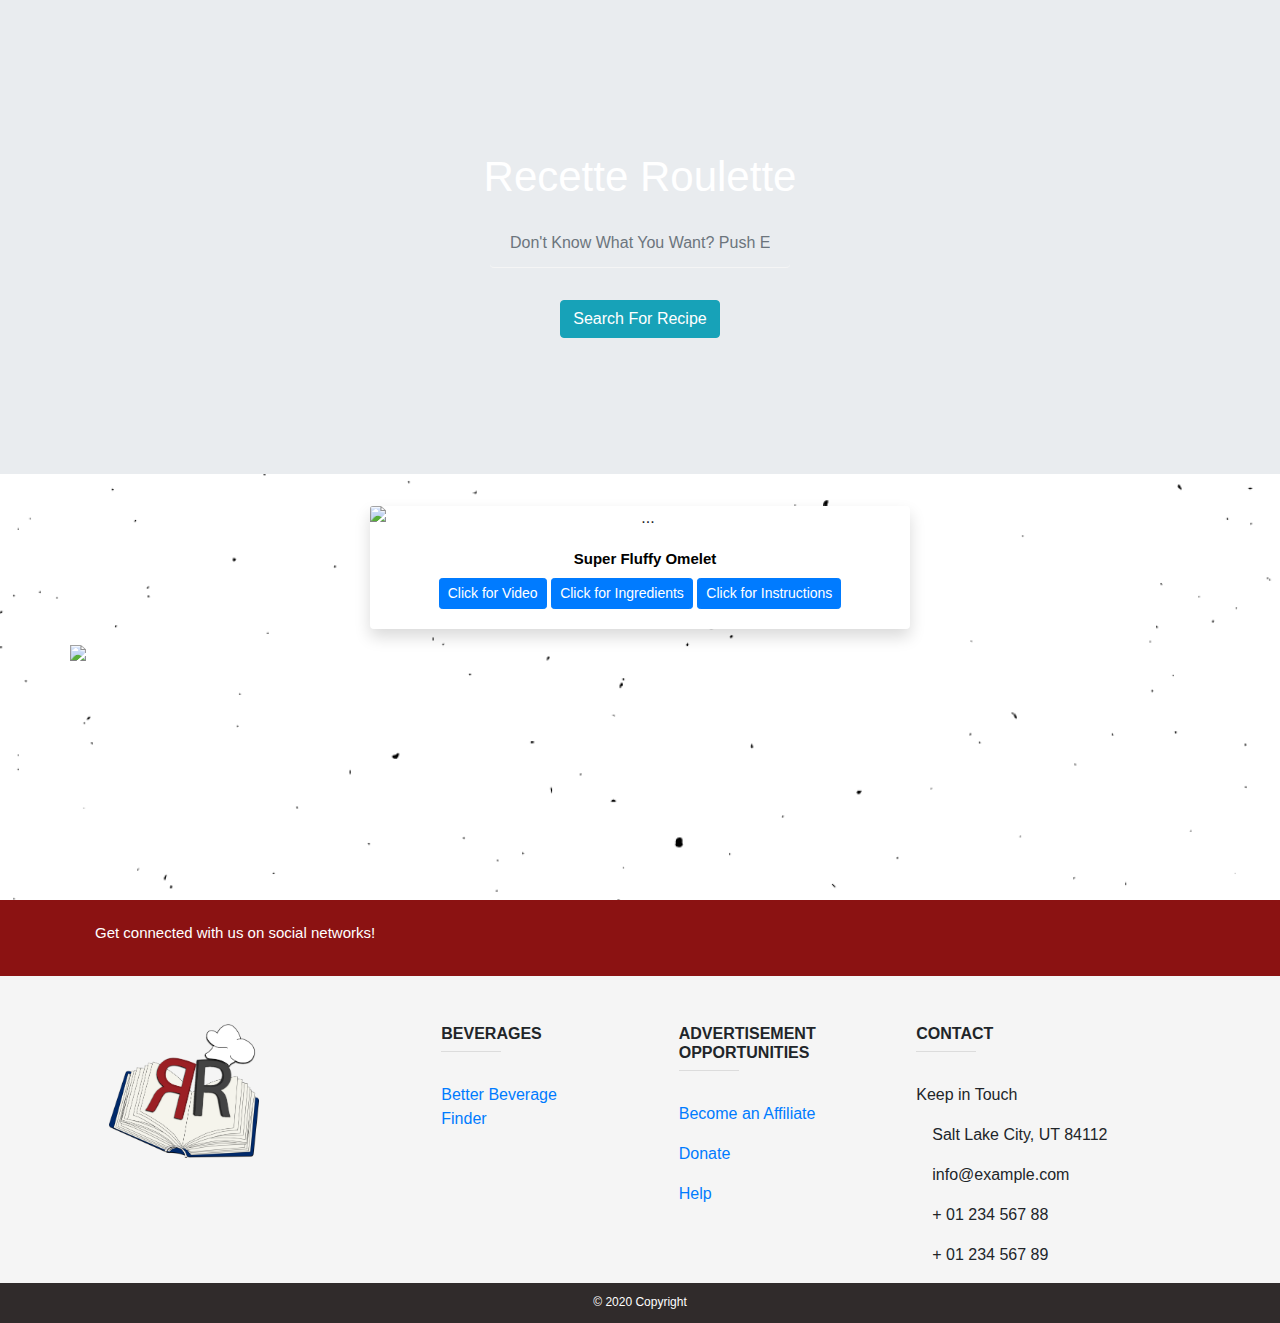
==== commit 7d48cb75: "final tweaks" ====
--- a/index.html
+++ b/index.html
@@ -23,7 +23,7 @@
         <div id="search-container" class="jumbotron jumbotron-fluid" style="background-image: url('assets/images/food-header.jpeg'); background-size: 100%;">
             <div id="container" class="text-center py-5 mb-4">
                 <h2>Recette Roulette</h2>
-                <input class="form-control text-center" id="input-search" type="text" placeholder="Type something to search recipe items" style="width: 300px; height: 50px;" />
+                <input class="form-control text-center" id="input-search" type="text" placeholder="Don't Know What You Want? Push Enter" style="width: 300px; height: 50px;" />
                 <br />
                 <br />
                 <div class="search-btn">
--- a/assets/css/style.css
+++ b/assets/css/style.css
@@ -6,10 +6,6 @@
                         font-size: 42px;
                         text-align: center;
                     }
-                    /*
-#container {
-    margin-left: 50px;
-} */
 
                     body,
                     html {
@@ -68,9 +64,7 @@
                         /* display: center !important; */
                     }
 
-                    .container {
-                        margin-left: 20px;
-                    }
+
                     /* =========================================== */
                     /* Account FORM CSS */
                     /* Full-width input fields */
@@ -171,6 +165,12 @@
                         background-color: transparent;
                         height: 100%;
                     }
+
+                    .modal-title {
+                        margin-bottom: 0;
+                        line-height: 1.5;
+                        color: black;
+                    }
                     /* The Close Button (x) */
 
                     .my-close {
@@ -235,3 +235,36 @@
                     #app-container {
                         min-height: 100vh;
                     }
+
+                    #search-container {
+                        background-size: cover;
+                    }
+
+                    .fab {
+                        color: white;
+                    }
+                    .page-footer {
+                        background-color: whitesmoke !important;
+                    }
+                    .footer-copyright {
+                        background-color: #302B2B !important;
+                        color: white;
+                        font-size: 12px;
+                        height: 40px !important;
+                        text-align: center !important;
+                        padding-top: 10px;
+                    }
+                    .logo {
+                        float: left;
+                    }
+                    .centered-form {
+                        margin-top: 60px;
+                    }
+                    #registration {
+                        background: rgba(255, 255, 255, 0.8);
+                        box-shadow: rgba(0, 0, 0, 0.3) 20px 20px 20px;
+                    }
+
+                    .name {
+                        color: black;
+                    }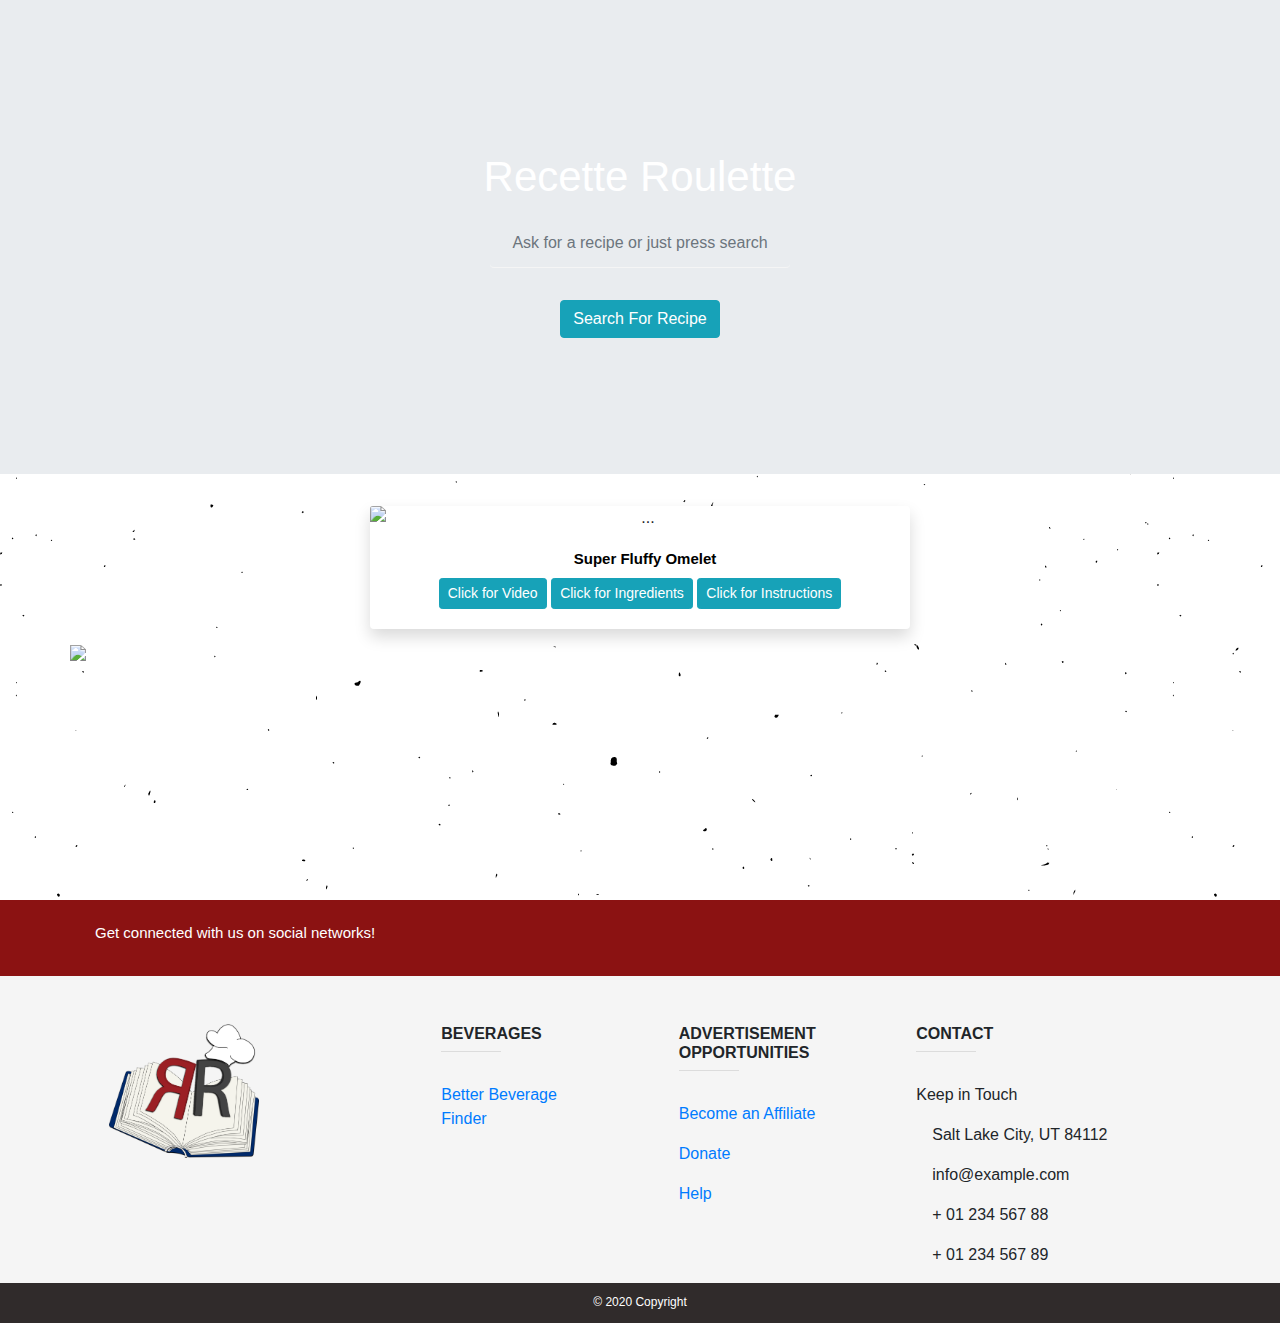
==== commit ce8c40d6: "fin" ====
--- a/index.html
+++ b/index.html
@@ -19,11 +19,11 @@
 
 <body>
     <!-- Recipe Search -->
-    <div id="app-container" style="background-image: url('assets/images/background.png'); background-size: 100%">
-        <div id="search-container" class="jumbotron jumbotron-fluid" style="background-image: url('assets/images/food-header.jpeg'); background-size: 100%;">
+    <div id="app-container" style="background-image: url('assets/images/background.png');">
+        <div id="search-container" class="jumbotron jumbotron-fluid" style="background-image: url('assets/images/food-header.jpeg');">
             <div id="container" class="text-center py-5 mb-4">
                 <h2>Recette Roulette</h2>
-                <input class="form-control text-center" id="input-search" type="text" placeholder="Don't Know What You Want? Push Enter" style="width: 300px; height: 50px;" />
+                <input class="form-control text-center" id="input-search" type="text" placeholder="Ask for a recipe or just press search" style="width: 300px; height: 50px;" />
                 <br />
                 <br />
                 <div class="search-btn">
@@ -42,15 +42,15 @@
                         <div class="card-body text-center">
                             <h5 class="name card-title mb-0 font-weight-bold">Super Fluffy Omelet</h5>
                             <!-- Button trigger modal to display video -->
-                            <button type="button" class="btn btn-primary btn-sm" data-toggle="modal" data-target="#staticBackdrop">
+                            <button type="button" class="btn btn btn-info btn-sm" data-toggle="modal" data-target="#staticBackdrop">
                                 Click for Video
                             </button>
                             <!-- button trigger modal to display ingredients and nutrition -->
-                            <button type="button" class="btn btn-primary btn-sm" data-toggle="modal" data-target="#scrollable">
+                            <button type="button" class="btn btn-info btn-sm" data-toggle="modal" data-target="#scrollable">
                                 Click for Ingredients
                             </button>
                             <!-- button trigger modal to display instructions -->
-                            <button type="button" class="btn btn-primary btn-sm" data-toggle="modal" data-target="#longModal">
+                            <button type="button" class="btn btn-info btn-sm" data-toggle="modal" data-target="#longModal">
                                 Click for Instructions
                             </button>
                         </div>
@@ -67,7 +67,7 @@
                 <div class="modal-content">
                     <div class="modal-header">
                         <h5 class="name modal-title" id="staticBackdropLabel">Super Fluffy Omelet</h5>
-                        <button type="button" class="close" data-dismiss="modal" aria-label="Close">
+                        <button type="button" class="btn btn-info" data-dismiss="modal" aria-label="Close">
                             <span aria-hidden="true">&times;</span>
                         </button>
                     </div>
@@ -76,7 +76,7 @@
                         <iframe id="video" width="560" height="315" src="https://s3.amazonaws.com/video-api-prod/assets/0c039dcb0bca4ef98cbe6aef6a999914/BFV39742superfluffyomeletfb4.mp4" frameborder="0" allow="accelerometer; encrypted-media; gyroscope; picture-in-picture" allowfullscreen></iframe>
                     </div>
                     <div class="modal-footer">
-                        <button type="button" class="btn btn-secondary" data-dismiss="modal">Close</button>
+                        <button type="button" class="btn btn-info" data-dismiss="modal">Close</button>
                     </div>
                 </div>
             </div>
@@ -88,7 +88,7 @@
                 <div class="modal-content">
                     <div class="modal-header">
                         <h5 class="name modal-title" id="staticBackdropLabel">Super Fluffy Omelet</h5>
-                        <button type="button" class="close" data-dismiss="modal" aria-label="Close">
+                        <button type="button" class="btn btn-info" data-dismiss="modal" aria-label="Close">
                             <span aria-hidden="true">&times;</span>
                         </button>
                     </div>
@@ -120,7 +120,7 @@
                             </div>
                         </div>
                         <div class="modal-footer">
-                            <button type="button" class="btn btn-secondary" data-dismiss="modal">Close</button>
+                            <button type="button" class="btn btn-info" data-dismiss="modal">Close</button>
                         </div>
                     </div>
                 </div>
@@ -133,7 +133,7 @@
                 <div class="modal-content">
                     <div class="modal-header">
                         <h5 class="name modal-title" id="staticBackdropLabel">Super Fluffy Omelet</h5>
-                        <button type="button" class="close" data-dismiss="modal" aria-label="Close">
+                        <button type="button" class="btn-info" data-dismiss="modal" aria-label="Close">
                             <span aria-hidden="true">&times;</span>
                         </button>
                     </div>
@@ -153,7 +153,7 @@
                         </ol>
                     </div>
                     <div class="modal-footer">
-                        <button type="button" class="btn btn-secondary" data-dismiss="modal">Close</button>
+                        <button type="button" class="btn btn-info" data-dismiss="modal">Close</button>
                     </div>
                 </div>
             </div>
@@ -248,11 +248,11 @@
                                         </div>
                                         <div class="modal-body">
                                             <p>Are You Enjoying Recette Roulette?</p>
-                                            <button class="btn btn-primary" data-toggle="modal" data-dismiss="modal" data-target="#test-modal-2">Yes</button>
-                                            <button class="btn btn-default" data-toggle="modal" data-dismiss="modal" data-target="#test-modal-4">No</button>
+                                            <button class="btn btn-info" data-toggle="modal" data-dismiss="modal" data-target="#test-modal-2">Yes</button>
+                                            <button class="btn btn-info" data-toggle="modal" data-dismiss="modal" data-target="#test-modal-4">No</button>
                                         </div>
                                         <div class="modal-footer">
-                                            <button type="button" class="btn btn-danger" data-dismiss="modal">Cancel</button>
+                                            <button type="button" class="btn btn-info" data-dismiss="modal">Cancel</button>
                                         </div>
                                     </div>
                                 </div>
@@ -275,9 +275,9 @@
                                                 </div>
                                             </form>
                                             <div class="modal-footer">
-                                                <button id="formSubmit" class="btn btn-primary" data-toggle="modal" data-dismiss="modal" data-target="#test-modal-3">Done</button>
-
-                                                <button type="button" class="btn btn-danger" data-dismiss="modal">Cancel</button>
+                                                <button id="formSubmit" class="btn btn-info" data-toggle="modal" data-dismiss="modal" data-target="#test-modal-3">Done</button>
+
+                                                <button type="button" class="btn btn-info" data-dismiss="modal">Cancel</button>
                                             </div>
                                         </div>
                                     </div>
@@ -292,7 +292,7 @@
                                         <div class="modal-body">
                                             <p>We hope you're enjoying Recette Roulette. What do you want to do next?</p>
 
-                                            <button class="btn btn-success" data-toggle="modal" data-dismiss="modal" data-target="#search-btn">Return to New Search</button>
+                                            <button class="btn btn-info" data-toggle="modal" data-dismiss="modal" data-target="#search-btn">Return to New Search</button>
                                         </div>
                                     </div>
                                 </div>
@@ -317,9 +317,9 @@
                                                 </div>
                                             </form>
                                             <div class="modal-footer">
-                                                <button id="formComplaint" class="btn btn-primary" data-toggle="modal" data-dismiss="modal" data-target="#test-modal-5">Done</button>
-
-                                                <button type="button" class="btn btn-danger" data-dismiss="modal">Cancel</button>
+                                                <button id="formComplaint" class="btn btn-info" data-toggle="modal" data-dismiss="modal" data-target="#test-modal-5">Done</button>
+
+                                                <button type="button" class="btn btn-info" data-dismiss="modal">Cancel</button>
                                             </div>
                                         </div>
                                     </div>
@@ -333,7 +333,7 @@
                                         </div>
                                         <div class="modal-body">
                                             <p>We appreciate your feedback!</p>
-                                            <button id="close-all" type="button" class="btn btn-danger" data-dismiss="modal" data-backdrop="">Click Anywhere</button>
+                                            <button id="close-all" type="button" class="btn btn-info" data-dismiss="modal" data-backdrop="">Click Anywhere</button>
 
                                         </div>
                                     </div>
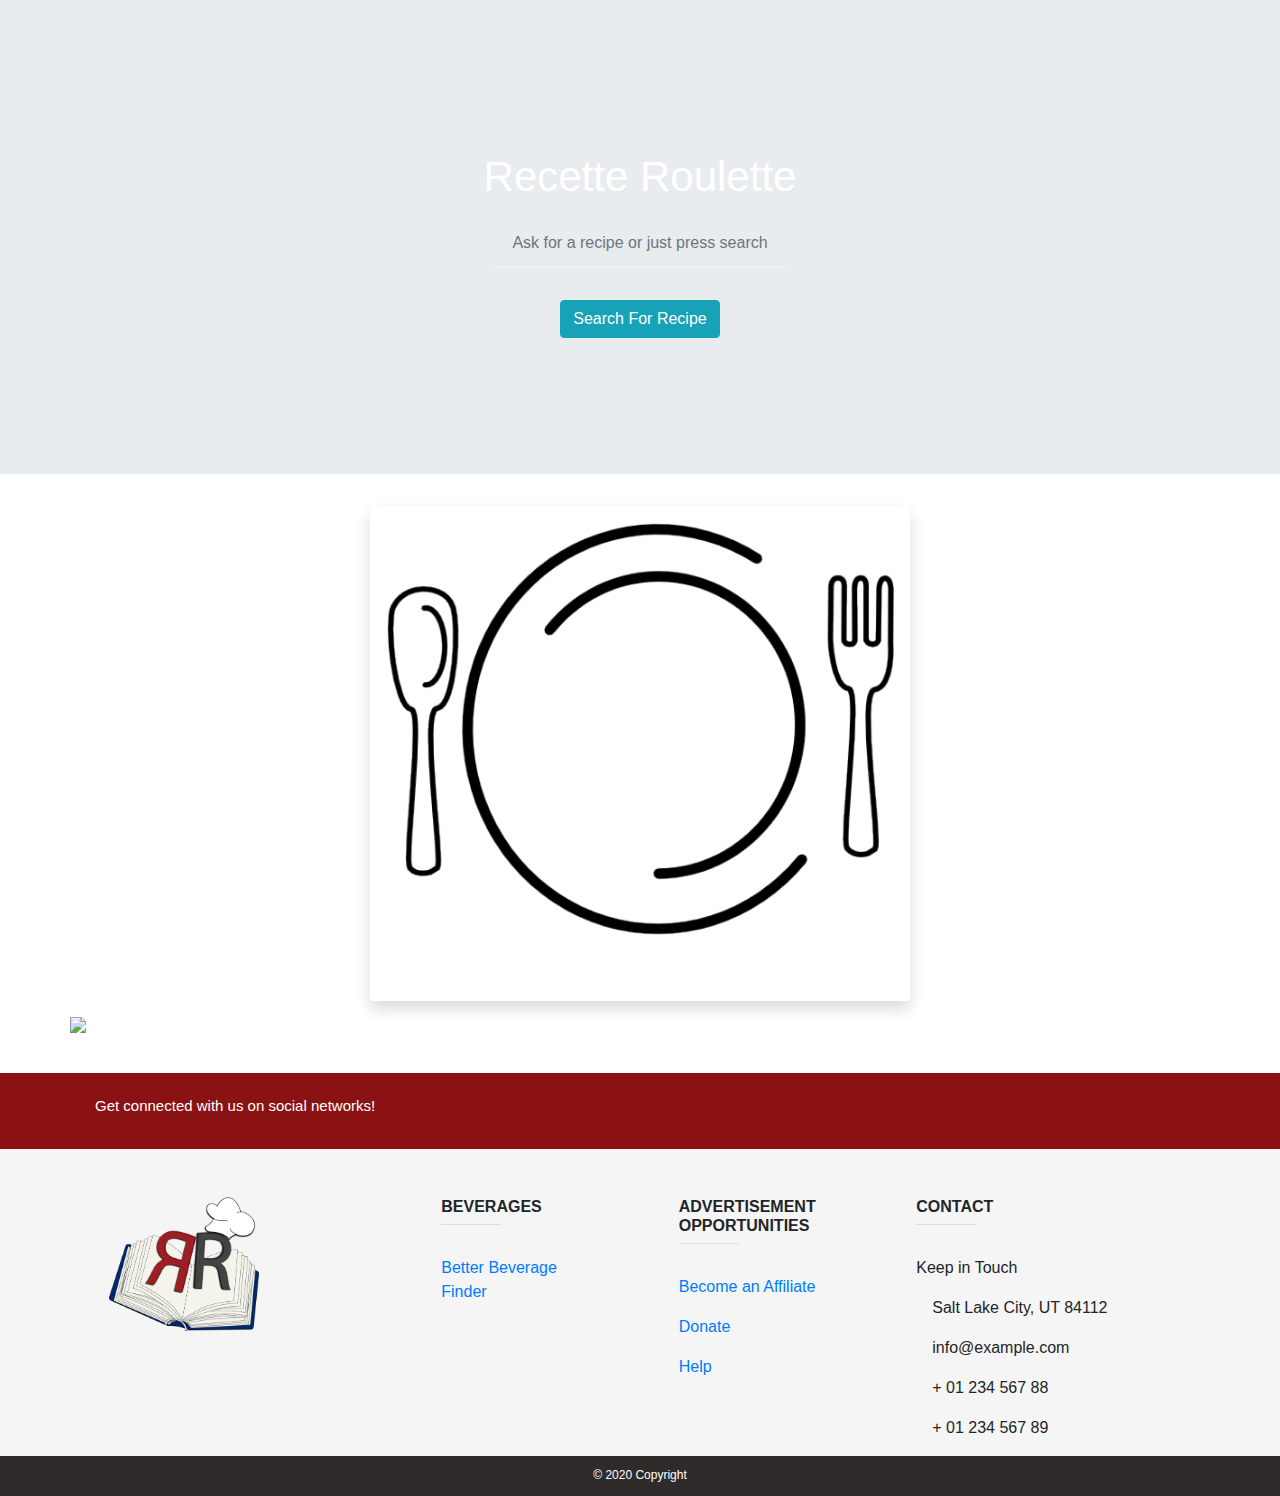
==== commit fbe21989: "background update placeholder updated" ====
--- a/index.html
+++ b/index.html
@@ -19,7 +19,7 @@
 
 <body>
     <!-- Recipe Search -->
-    <div id="app-container" style="background-image: url('assets/images/background.png');">
+    <div id="app-container" >
         <div id="search-container" class="jumbotron jumbotron-fluid" style="background-image: url('assets/images/food-header.jpeg');">
             <div id="container" class="text-center py-5 mb-4">
                 <h2>Recette Roulette</h2>
@@ -38,19 +38,19 @@
                 <div class="col-xl-3 col-md-3 mb-3 text-center"></div>
                 <div class="col-xl-6 col-md-6 mb-6 text-center">
                     <div class="card border-0 shadow">
-                        <img id="thumbnail" src="https://img.buzzfeed.com/thumbnailer-prod-us-east-1/video-api/assets/143172.jpg" class="card-img-top" alt="...">
+                        <img id="thumbnail" src="assets/images/plate.png" class="card-img-top p-3" alt="...">
                         <div class="card-body text-center">
-                            <h5 class="name card-title mb-0 font-weight-bold">Super Fluffy Omelet</h5>
+                            <h5 class="name card-title mb-0 font-weight-bold"></h5>
                             <!-- Button trigger modal to display video -->
-                            <button type="button" class="btn btn btn-info btn-sm" data-toggle="modal" data-target="#staticBackdrop">
+                            <button type="button" class="btn btn-info btn-sm ibtn" data-toggle="modal" data-target="#staticBackdrop">
                                 Click for Video
                             </button>
                             <!-- button trigger modal to display ingredients and nutrition -->
-                            <button type="button" class="btn btn-info btn-sm" data-toggle="modal" data-target="#scrollable">
+                            <button type="button" class="btn btn-info btn-sm ibtn" data-toggle="modal" data-target="#scrollable">
                                 Click for Ingredients
                             </button>
                             <!-- button trigger modal to display instructions -->
-                            <button type="button" class="btn btn-info btn-sm" data-toggle="modal" data-target="#longModal">
+                            <button type="button" class="btn btn-info btn-sm ibtn" data-toggle="modal" data-target="#longModal">
                                 Click for Instructions
                             </button>
                         </div>
@@ -62,7 +62,6 @@
         </div>
         <!-- Modal to display video -->
         <div class="modal fade" id="staticBackdrop" data-backdrop="false" tabindex="-1" role="dialog" aria-labelledby="staticBackdropLabel" aria-hidden="true">
-
             <div class="modal-dialog modal-dialog-centered modal-lg">
                 <div class="modal-content">
                     <div class="modal-header">
@@ -73,7 +72,7 @@
                     </div>
                     <!-- Video modal -->
                     <div class="modal-body text-center">
-                        <iframe id="video" width="560" height="315" src="https://s3.amazonaws.com/video-api-prod/assets/0c039dcb0bca4ef98cbe6aef6a999914/BFV39742superfluffyomeletfb4.mp4" frameborder="0" allow="accelerometer; encrypted-media; gyroscope; picture-in-picture" allowfullscreen></iframe>
+                        <video id="video" width="560" height="315" controls><source src="https://s3.amazonaws.com/video-api-prod/assets/0c039dcb0bca4ef98cbe6aef6a999914/BFV39742superfluffyomeletfb4.mp4" type="video/mp4"></video>
                     </div>
                     <div class="modal-footer">
                         <button type="button" class="btn btn-info" data-dismiss="modal">Close</button>
@@ -83,7 +82,6 @@
         </div>
         <!-- Modal to display ingredients and nutrition -->
         <div class="modal fade" id="scrollable" data-backdrop="false" tabindex="-1" role="dialog" aria-labelledby="staticBackdropLabel" aria-hidden="true">
-
             <div class="modal-dialog modal-dialog-centered modal-lg" role="document">
                 <div class="modal-content">
                     <div class="modal-header">
@@ -98,23 +96,10 @@
                             <div class="row">
                                 <div class="col-md-8">
                                     <ul id="ingredients" class="list-group">
-
-                                        <li class="list-group-item">5 large egg whites</li>
-                                        <li class="list-group-item">3 large egg yolks</li>
-                                        <li class="list-group-item">2 tablespoons unsalted butter, halved</li>
-                                        <li class="list-group-item">salt, to taste</li>
-                                        <li class="list-group-item">pepper, to taste</li>
-                                        <li class="list-group-item">fresh chive, chopped, for garnish</li>
                                     </ul>
                                 </div>
                                 <div class="col-md-4">
                                     <ul id="nutrition" class="list-group">
-                                        <li>Calories 489</li>
-                                        <li>Fat 38g</li>
-                                        <li>Carbs 1g</li>
-                                        <li>Fiber 0g</li>
-                                        <li>Sugar 1g</li>
-                                        <li>Protein 31g</li>
                                     </ul>
                                 </div>
                             </div>
@@ -128,7 +113,6 @@
         </div>
         <!-- Modal to display Instructions -->
         <div class="modal fade" id="longModal" data-backdrop="false" tabindex="-1" role="dialog" aria-labelledby="staticBackdropLabel" aria-hidden="true">
-
             <div class="modal-dialog modal-dialog-centered modal-lg" role="document">
                 <div class="modal-content">
                     <div class="modal-header">
@@ -140,16 +124,6 @@
                     <!-- Instructions modal -->
                     <div class="modal-body">
                         <ol id="instructions" class="list-group" type="1">
-                            <li class="list-group-item">Separate the egg whites and the egg yolks in two separate bowls. You’ll only need 3 yolks, so discard the other 2 or reserve for another use.</li>
-                            <li class="list-group-item">Whisk the egg yolks until they become homogenous and pale in color. Set aside.</li>
-                            <li class="list-group-item">Transfer the egg whites to a large bowl and whisk until they triple in size and become white with medium peaks.</li>
-                            <li class="list-group-item">Carefully fold the egg yolks into the egg whites until fully incorporated.</li>
-                            <li class="list-group-item">Pour the egg mixture into a medium nonstick frying pan with a lid. Cook over medium-low heat until bottom of omelet has set, about 5 minutes.</li>
-                            <li class="list-group-item">Lift up each side of the omelette and drop a tablespoon of butter underneath.</li>
-                            <li class="list-group-item">Cover the pan and cook for another 5 minutes, or until the top of the omelet has set.</li>
-                            <li class="list-group-item">Remove the lid and season the omelet with salt and pepper. Remove the pan from the heat.</li>
-                            <li class="list-group-item">Fold the omelette onto a plate and sprinkle with chives.</li>
-                            <li class="list-group-item">Enjoy!</li>
                         </ol>
                     </div>
                     <div class="modal-footer">
@@ -169,7 +143,6 @@
                     <div class="col-md-6 col-lg-5 text-center text-md-left mb-4 mb-md-0">
                         <h5 class="mb-0">Get connected with us on social networks!</h5>
                     </div>
-
                     <!-- Grid column using font awesome kit-->
                     <div class="col-md-6 col-lg-7 text-center text-md-right">
                         <!-- Facebook -->
--- a/assets/css/style.css
+++ b/assets/css/style.css
@@ -91,6 +91,7 @@
                     }
 
                     #results-container {
+                        /* display: none; */
                         margin-bottom: 40px;
                     }
 
@@ -267,4 +268,8 @@
 
                     .name {
                         color: black;
-                    }+                    }
+
+                    .ibtn {
+                        display: none;
+                    }
